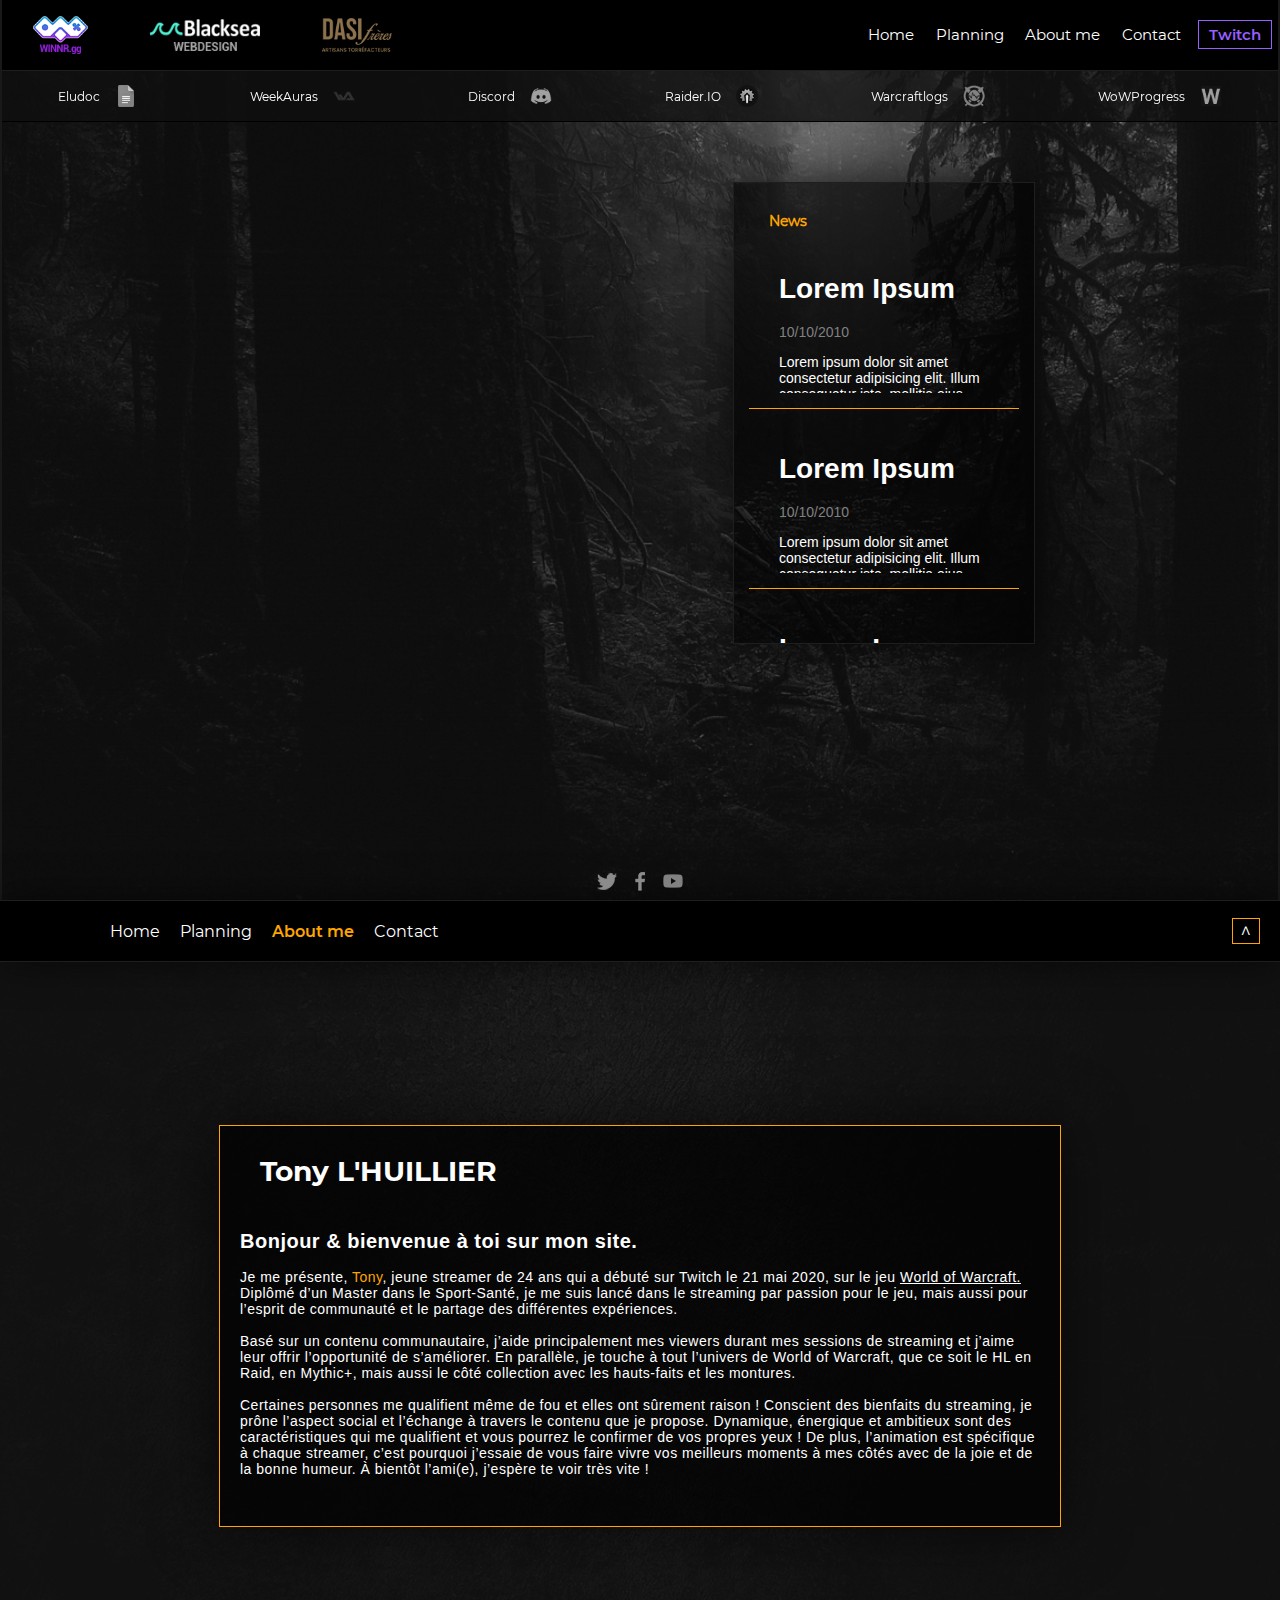
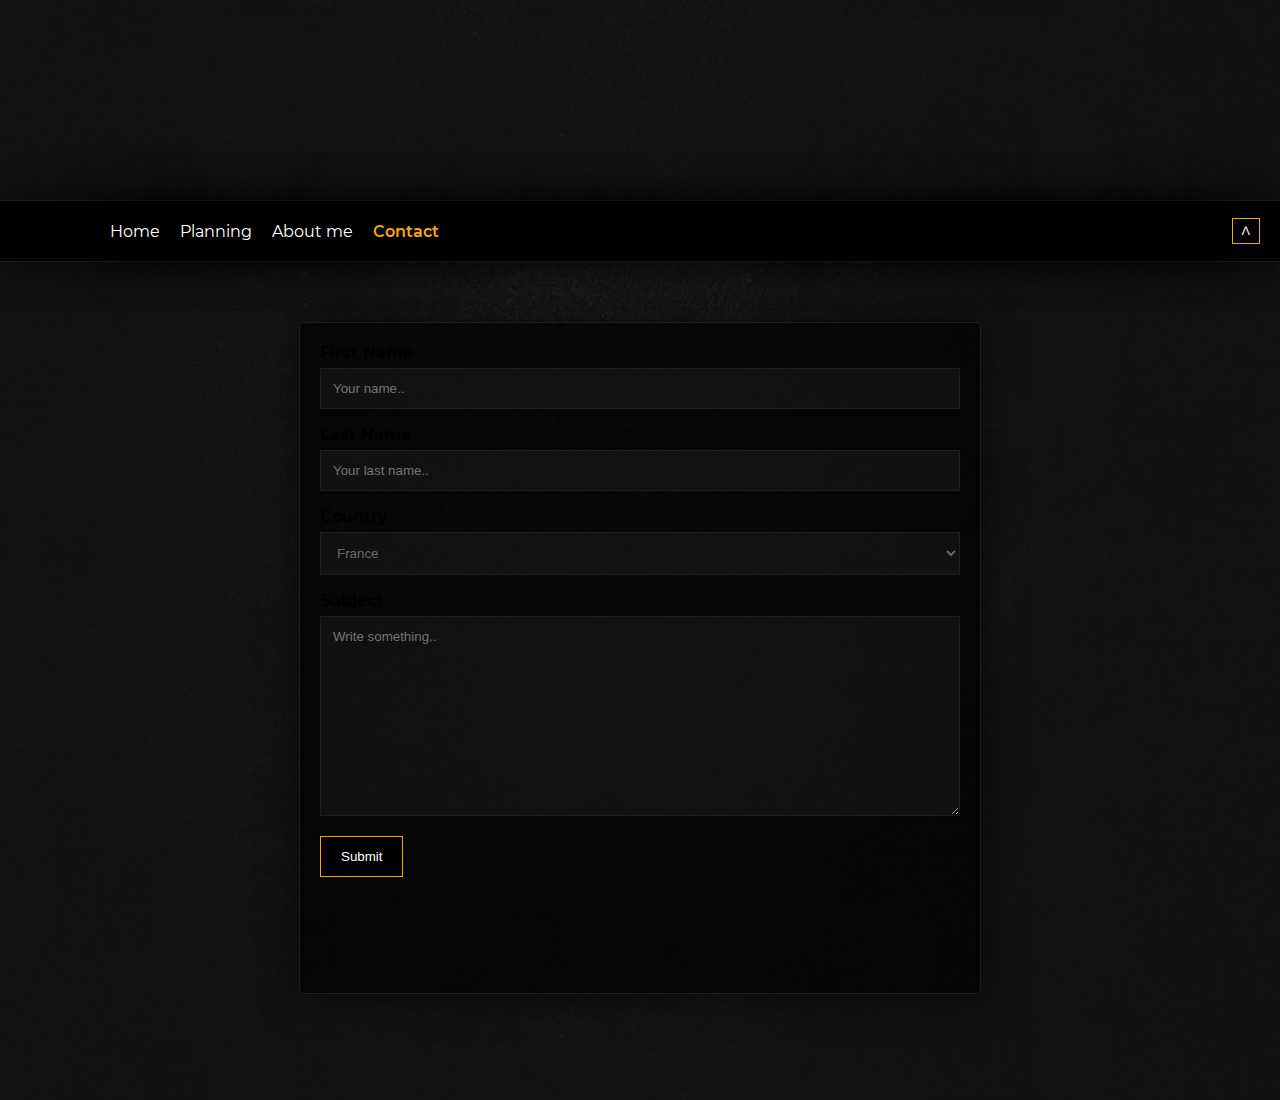
==== index.html @ 3285a17e "stylesheets" ====
<!DOCTYPE html>
<html lang="fr/en">
<head>
    <meta charset="UTF-8">
    <meta http-equiv="X-UA-Compatible" content="IE=edge">
    <meta name="viewport" content="width=device-width, initial-scale=1.0">
    <title>Elu</title>
    <link rel="stylesheet" href="stylesheets/main.css">
    <link rel="icon" href="ressources/favicon.png" />
    <script type="text/javascript" src="/index.js"></script>
</head>
<body id="home">
    <main>
        <header>
            <div class="partenaire">
                <ol>
                    <li class="li-partenaire"><img class="partenaire-img win" src="/ressources/win.png" alt=""></li>
                    <li class="li-partenaire"><img class="partenaire-img blacksea" src="/ressources/blacksea.png" alt=""></li>
                    <li class="li-partenaire"><img class="partenaire-img dasi" src="/ressources/dasi.png" alt=""></li>
                </ol>
            </div>
            <nav class="right-nav">
                <ol class="right-nav-ol">
                    <a href="#home" class="link-style"><li class="li-right">Home</li></a>
                    <a href="#planning" class="link-style"><li class="li-right">Planning</li></a>
                    <a href="#aboutme" class="link-style"><li class="li-right">About me</li></a>
                    <a href="#contact" class="link-style"><li class="li-right">Contact</li></a>
                    <a class="twitch-nav">Twitch</a>
                </ol>
            </nav>
        </header>
        <div class="box-onglets">
            <ol class="onglets">
                <li class="li-menu">Eludoc<img class="saturate" src="/ressources/gdoc.png" alt=""></li>
                <li class="li-menu">WeekAuras<img class="saturate" src="/ressources/weekauras.png" alt=""></li>
                <li class="li-menu">Discord<img class="saturate" src="/ressources/discord-logo.png" alt=""></li>
                <li class="li-menu">Raider.IO<img class="saturate" src="/ressources/raiderio.png" alt=""></li>
                <li class="li-menu">Warcraftlogs<img class="saturate" src="/ressources/wclogs.png" alt=""></li>
                <li class="li-menu">WoWProgress<img class="saturate" src="/ressources/WoWprogress.png" alt=""></li>
            </ol>
        </div>
        <div class="mid-container">
<!--  <div class="menu">
        <div onclick="showHide()" id="btn" class="btn-nav-absolute"></div>
        <nav id="boite" class="nav-absolute">
            <li class="li-menu">Eludoc<img class="saturate" src="/ressources/gdoc.png" alt=""></li>
            <li class="li-menu">WeekAuras<img class="saturate" src="/ressources/weekauras.png" alt=""></li>
            <li class="li-menu">Discord<img class="saturate" src="/ressources/discord-logo.png" alt=""></li>
            <li class="li-menu">Raider.IO<img class="saturate" src="/ressources/raiderio.png" alt=""></li>
            <li class="li-menu">Warcraftlogs<img class="saturate" src="/ressources/wclogs.png" alt=""></li>
            <li class="li-menu">WoWProgress<img class="saturate" src="/ressources/WoWprogress.png" alt=""></li>
        </nav>
    </div>-->
        <div id="twitch-embed" class="twitch-box"></div>

            <!-- Load the Twitch embed JavaScript file -->
            <script src="https://embed.twitch.tv/embed/v1.js"></script>
        
            <!-- Create a Twitch.Embed object that will render within the "twitch-embed" element -->
            <script type="text/javascript">
            new Twitch.Embed("twitch-embed", {
                width: 820,
                height: 460,
                channel: "elu_tw",
            });
            </script>
                <section class="news">
                        <h3 class="titre-news">
                            News
                        </h3>
                    <article class="news-article">
                        <h1 class="titre-des-news">Lorem Ipsum</h1>
                        <p class="date">10/10/2010</p>
                        <p class="in-texte">Lorem ipsum dolor sit amet consectetur adipisicing elit. Illum consequatur iste, mollitia eius dicta ducimus accusantium quibusdam aspernatur repellendus minus recusandae excepturi soluta, reprehenderit veritatis possimus culpa suscipit nam voluptatum.</p>
                    </article>
                    <div class="line-break"></div>
                    <article class="news-article">
                        <h1 class="titre-des-news">Lorem Ipsum</h1>
                        <p class="date">10/10/2010</p>
                        <p class="in-texte">Lorem ipsum dolor sit amet consectetur adipisicing elit. Illum consequatur iste, mollitia eius dicta ducimus accusantium quibusdam aspernatur repellendus minus recusandae excepturi soluta, reprehenderit veritatis possimus culpa suscipit nam voluptatum.</p>
                    </article>
                    <div class="line-break"></div>

                    <article class="news-article">
                        <h1 class="titre-des-news">Lorem Ipsum</h1>
                        <p class="date">10/10/2010</p>
                        <p class="in-texte">Lorem ipsum dolor sit amet consectetur adipisicing elit. Illum consequatur iste, mollitia eius dicta ducimus accusantium quibusdam aspernatur repellendus minus recusandae excepturi soluta, reprehenderit veritatis possimus culpa suscipit nam voluptatum.</p>
                    </article>
                </section>
        </div>
        <nav class="left-nav">
            <ol>
                <li class="twitter"></li>
                <li class="facebook"></li>
                <li class="youtube"></li>
            </ol>
        </nav>
    </main>
    <div id="aboutme" class="about-me-contact-planning-home-arrow">
        <header class="height-header-two border-gray">
            <ol class="height-header-about-me ol-header-two">
                <a href="#home" class="link-style"><li class="li-right li-style-about-me">Home</li></a>
                <a href="#planning" class="link-style"><li class="li-right li-style-about-me">Planning</li></a>
                <a href="#aboutme" class="link-style active"><li class="li-right li-style-about-me active">About me</li></a>
                <a href="#contact" class="link-style"><li class="li-right li-style-about-me">Contact</li></a>
            </ol>
            <a href="#home" class="link-style"><p class="arrow">^</p></a>
        </header>
        <div class="box-about-me">
            <p class="nom-prenom">Tony L'HUILLIER</p>
            <p class="description-about-me">
                <span style="font-weight: bold; font-size: 20px;">Bonjour & bienvenue à toi sur mon site.</span> <br><br> Je me présente, <span class="about-me-style">Tony</span>, jeune streamer de 24 ans qui a débuté sur Twitch le 21 mai 2020, sur le jeu <span style="text-decoration: underline;">World of Warcraft.</span> Diplômé d’un Master dans le Sport-Santé, je me suis lancé dans le streaming par passion pour le jeu, mais aussi pour l’esprit de communauté et le partage des différentes expériences.

                <br><br>Basé sur un contenu communautaire, j’aide principalement mes viewers durant mes sessions de streaming et j’aime leur offrir l’opportunité de s’améliorer. En parallèle, je touche à tout l’univers de World of Warcraft, que ce soit le HL en Raid, en Mythic+, mais aussi le côté collection avec les hauts-faits et les montures. <br><br>Certaines personnes me qualifient même de fou et elles ont sûrement raison !
                
                Conscient des bienfaits du streaming, je prône l’aspect social et l’échange à travers le contenu que je propose. Dynamique, énergique et ambitieux sont des caractéristiques qui me qualifient et vous pourrez le confirmer de vos propres yeux ! De plus, l’animation est spécifique à chaque streamer, c’est pourquoi j’essaie de vous faire vivre vos meilleurs moments à mes côtés avec de la joie et de la bonne humeur.
                
                À bientôt l’ami(e), j’espère te voir très vite !</p>
        </div>
    </div>
    <div id="contact" class="about-me-contact-planning-home-arrow">
        <header class="height-header-two border-gray">
            <ol class="height-header-two ol-header-two">
                <a href="#home" class="link-style"><li class="li-right li-style-about-me">Home</li></a>
                <a href="#planning" class="link-style"></a><li class="li-right li-style-about-me">Planning</li>
                <a href="#aboutme" class="link-style"><li class="li-right li-style-about-me">About me</li></a>
                <a href="#contact" class="link-style"></a><li class="li-right li-style-about-me active">Contact</li>
            </ol>
            <a href="#home" class="link-style"><p class="arrow">^</p></a>
        </header>
        <div class="container">
            <form action="/action_page.php">
              <label for="fname">First Name</label>
              <input type="text" id="fname" name="firstname" placeholder="Your name..">
          
              <label for="lname">Last Name</label>
              <input type="text" id="lname" name="lastname" placeholder="Your last name..">
    
              <label for="country">Country</label>
              <select id="country" name="country">
                <option value="france">France</option>
                <option value="canada">Canada</option>
                <option value="belgique">Belgique</option>
                <option value="autriche">Autriche</option>
                <option value="usa">USA</option>
                <option value="allemagne">Allemagne</option>
                <option value="autre">Autre...</option>

              </select>
          
              <label for="subject">Subject</label>
              <textarea id="subject" name="subject" placeholder="Write something.." style="height:200px"></textarea>
          
              <input type="submit" value="Submit">
            </form>
          </div>
    </div>
</body>
</html>
---- stylesheets/main.css ----
@font-face {
  font-family: "Montserrat-Regular";
  src: url("../ressources/Montserrat-Regular.ttf");
}
@font-face {
  font-family: "Montserrat-SemiBold";
  src: url("../ressources/Montserrat-SemiBold.ttf");
}
@font-face {
  font-family: "Montserrat-Bold";
  src: url("../ressources/Montserrat-Bold.ttf");
}
/* line 13, ../sass/main.sass */
html, body {
  margin: 0;
  background-color: black;
  height: 100%;
  width: 100%;
  background-image: url("../ressources/bg-body.png");
  font-family: Montserrat-Bold, sans-serif;
  scroll-behavior: smooth;
}

/* line 21, ../sass/main.sass */
.logo {
  height: 130px;
  border-left: 1px solid dimgray;
  border-right: 1px solid dimgray;
  padding-left: 40px;
  padding-right: 40px;
  width: 100%;
  object-fit: contain;
}

/* line 29, ../sass/main.sass */
.logo:hover {
  cursor: pointer;
}

/* line 32, ../sass/main.sass */
.montserrat-bold {
  font-family: Montserrat-SemiBold, sans-serif;
}

/* line 35, ../sass/main.sass */
.box-onglets {
  width: 100%;
  display: flex;
  justify-content: center;
  border-top: 1px solid #1e1e1e;
}

/* line 41, ../sass/main.sass */
main {
  margin: 0 auto;
  max-width: 1440px;
  background-image: url("../ressources/bg.png");
  background-size: cover;
  background-repeat: no-repeat;
  height: 100%;
  box-shadow: 0 0 40px black;
  border: 2px solid #191919;
  border-top: none;
  border-bottom: none;
  position: relative;
}

/* line 54, ../sass/main.sass */
.twitter {
  background-image: url("../ressources/twitter-grey.png");
  background-size: contain;
  background-repeat: no-repeat;
  height: 20px;
  width: 20px;
}

/* line 61, ../sass/main.sass */
.twitter:hover {
  background-image: url("../ressources/twitter.png");
  cursor: pointer;
  transition: 0.5s;
}

/* line 66, ../sass/main.sass */
.youtube {
  background-image: url("../ressources/youtube-grey.png");
  background-size: contain;
  background-repeat: no-repeat;
  height: 20px;
  width: 20px;
}

/* line 73, ../sass/main.sass */
.youtube:hover {
  background-image: url("../ressources/youtube.png");
  cursor: pointer;
  transition: 0.5s;
}

/* line 79, ../sass/main.sass */
.facebook {
  background-image: url("../ressources/fb-grey.png");
  background-size: contain;
  background-repeat: no-repeat;
  height: 20px;
  width: 20px;
  transition: 0.5s;
}

/* line 88, ../sass/main.sass */
.facebook:hover {
  background-image: url("../ressources/fb.png");
  cursor: pointer;
  transition: 0.5s;
}

/* line 93, ../sass/main.sass */
ol {
  display: flex;
  flex-direction: row;
  list-style-type: none;
  padding-left: 0;
  margin: 0;
  width: 100%;
  justify-content: space-around;
}

/* line 102, ../sass/main.sass */
.follow {
  margin-right: 20px;
}

/* line 105, ../sass/main.sass */
.follow-me {
  font-family: Montserrat-SemiBold, sans-serif;
  color: #818181;
  font-size: 15px;
}

/* line 110, ../sass/main.sass */
header {
  width: 100%;
  display: flex;
  background-size: contain;
  background-blend-mode: darken;
  justify-content: space-between;
  background-color: black;
}

/* line 118, ../sass/main.sass */
.twitch-nav {
  color: #975fff;
  font-family: Montserrat-Semibold, sans-serif;
  margin-left: 5px;
  margin-right: 5px;
  padding: 0;
  border: 1px solid #975fff;
  padding-right: 10px;
  padding-left: 10px;
  padding-top: 4px;
  padding-bottom: 4px;
}
/* line 129, ../sass/main.sass */
.twitch-nav:hover {
  background-color: #6441A4;
  color: black;
  cursor: pointer;
}

/* line 134, ../sass/main.sass */
.left-nav {
  position: fixed;
  bottom: 1%;
  align-items: center;
  display: flex;
  left: 50%;
  width: 100px;
  transform: translate(-50%);
  image-rendering: crisp-edges;
  z-index: 999;
}
/* line 144, ../sass/main.sass */
.left-nav:hover {
  cursor: pointer;
}

/* line 147, ../sass/main.sass */
.news {
  padding: 15px;
  width: 270px;
  height: 430px;
  background-color: rgba(0, 0, 0, 0.6);
  display: -webkit-box;
  -webkit-line-clamp: 6;
  -webkit-box-orient: vertical;
  overflow: scroll;
  box-shadow: 0 0 40px rgba(0, 0, 0, 0.6);
  border: 1px solid #1e1e1e;
  transition: 1s;
}
/* line 159, ../sass/main.sass */
.news:hover {
  border: 1px solid orange;
  box-shadow: 0 0 20px rgba(255, 187, 0, 0.2);
  transition: 1s;
}

/* line 164, ../sass/main.sass */
.line-break {
  height: 1px;
  width: 100%;
  background-color: orange;
  margin-top: 15px;
  margin-bottom: 15px;
}

/* line 171, ../sass/main.sass */
.date {
  color: gray;
}

/* line 173, ../sass/main.sass */
.news-article {
  font-size: 14px;
  color: white;
  font-family: Montserrat-Regular, sans-serif;
  margin-left: 20px;
  margin-right: 20px;
  cursor: pointer;
  font-family: Arial, Helvetica, sans-serif;
  font-weight: 100;
  display: -webkit-box;
  -webkit-line-clamp: 5;
  -webkit-box-orient: vertical;
  overflow: scroll;
  height: 30%;
  padding: 10px;
}

/* line 190, ../sass/main.sass */
.titre-des-news {
  font-family: Montseerrat-SemiBold, sans-serif;
}

/* line 193, ../sass/main.sass */
.titre-news {
  color: orange;
  font-size: 14px;
  font-family: Montserrat-Regular, "Gill Sans", "Gill Sans MT", Calibri, "Trebuchet MS", sans-serif;
  margin-left: 20px;
}

/* line 199, ../sass/main.sass */
.right-nav {
  color: white;
  font-family: Montserrat-Regular, sans-serif;
  justify-content: space-between;
  width: 33%;
  align-items: center;
  background-color: black;
  align-items: center;
  display: flex;
  font-size: 15px;
  flex-direction: column;
  margin-top: 20px;
}

/* line 212, ../sass/main.sass */
.right-nav-ol {
  display: flex;
  align-items: center;
}

/* line 216, ../sass/main.sass */
.li-right {
  white-space: nowrap;
  text-decoration: none;
  transition: 0.5s;
  margin-left: 10px;
  margin-right: 10px;
  color: white;
}

/* line 224, ../sass/main.sass */
.arrow {
  color: white;
  margin-right: 20px;
  font-size: 20px;
  font-family: Montserrat-Regular, sans-serif;
  cursor: pointer;
  border: 1px solid orange;
  padding-left: 7px;
  padding-right: 7px;
  margin-top: 5px;
  margin-bottom: 5px;
}

/* line 236, ../sass/main.sass */
.height-header-two {
  height: 60px;
  display: flex;
  align-items: center;
  box-shadow: 0 0 40px rgba(0, 0, 0, 0.6);
}

/* line 242, ../sass/main.sass */
.border-gray {
  border-bottom: 1px solid #1e1e1e;
  border-top: 1px solid #1e1e1e;
}

/* line 246, ../sass/main.sass */
.active {
  color: orange !important;
  font-family: Montserrat-SemiBold, sans-serif;
}

/* line 250, ../sass/main.sass */
.ol-header-two {
  margin-left: 100px;
  display: flex;
  justify-content: unset;
  font-family: Montserrat-Regular, sans-serif;
}

/* line 256, ../sass/main.sass */
.li-style-two {
  display: flex;
}

/* line 259, ../sass/main.sass */
.link-style {
  color: white !important;
  text-decoration: none !important;
}
/* line 262, ../sass/main.sass */
.link-style:visited {
  color: white !important;
  text-decoration: none !important;
}

/* line 266, ../sass/main.sass */
.li-right:hover {
  transition: color 0.5s;
  color: orange;
  cursor: pointer;
}

/*.nav-absolute
 * background-color: rgba(0, 0, 0, 0.5)
 * height: 300px
 * width: 200px
 * display: flex
 * left: 20px
 * align-items: start
 * border: 1px solid orange
 * color: white
 * justify-content: space-around
 * flex-direction: column
 * align-items: center
 * font-family: Montserrat, sans-serif
 * font-size: 15px
 * margin-top: 10px
 * transition: 1s
 * visibility: hidden */
/* line 288, ../sass/main.sass */
.btn-nav-absolute {
  width: 5px;
  height: 5px;
  background-image: url("../ressources/toggle.png");
  background-repeat: no-repeat;
  background-position: center;
  border: 1px solid orange;
  padding: 28px;
}
/* line 296, ../sass/main.sass */
.btn-nav-absolute:hover {
  transition: 0.5s;
  cursor: pointer;
  background-image: url("../ressources/toggle-hover.png");
}

/* line 301, ../sass/main.sass */
.li-menu {
  display: flex;
  align-items: center;
  filter: saturate(0);
  height: 50px;
  color: white;
  font-family: Montserrat-Regular, sans-serif;
  font-size: 12px;
}
/* line 309, ../sass/main.sass */
.li-menu:hover {
  filter: saturate(1);
  transition: 0.5s;
  color: orange;
  cursor: pointer;
}

/* line 315, ../sass/main.sass */
.saturate {
  margin-left: 15px;
  width: 22px;
}

/* line 319, ../sass/main.sass */
.twitch-box {
  border: 1px solid #1e1e1e;
  box-shadow: 0 0 45px rgba(0, 0, 0, 0.6);
  transition: 1s;
  height: 100%;
}
/* line 324, ../sass/main.sass */
.twitch-box:hover {
  border: 1px solid orange;
  box-shadow: 0 0 20px rgba(255, 187, 0, 0.2);
  transition: 1s;
}

/* line 329, ../sass/main.sass */
.chat-twitch {
  flex-basis: 150px !important;
}

/* line 332, ../sass/main.sass */
.mid-container {
  display: flex;
  flex-direction: row;
  justify-content: space-around;
  width: 100%;
  margin-top: 60px;
}

/* line 339, ../sass/main.sass */
.menu {
  display: flex;
  flex-direction: column;
  margin-left: 20px;
}

/* line 344, ../sass/main.sass */
.partenaire {
  width: 33%;
  height: 70px;
  display: flex;
  flex-direction: row;
  justify-content: space-between;
}

/* line 351, ../sass/main.sass */
.partenaire-img {
  width: 70px;
  margin-left: 10px;
  margin-right: 10px;
  object-fit: contain;
}

/* line 357, ../sass/main.sass */
.li-partenaire {
  display: flex;
  align-items: center;
  cursor: pointer;
}

/* line 362, ../sass/main.sass */
.blacksea {
  width: 110px;
}

/* line 365, ../sass/main.sass */
.win {
  width: 55px;
}

/* line 368, ../sass/main.sass */
.onglets {
  background-color: rgba(15, 15, 15, 0.8);
  border-bottom: 1px solid black;
}

/* line 372, ../sass/main.sass */
.about-me-contact-planning-home-arrow {
  width: 100%;
  height: 100%;
  background-color: black;
  position: relative;
  background-image: url("../ressources/about-me-bg.jpeg");
  background-size: cover;
  background-repeat: no-repeat;
  background-position: center;
  margin: 0;
}

/* line 383, ../sass/main.sass */
.nom-prenom {
  color: white;
  margin-left: 40px;
  font-size: 28px;
}

/* line 388, ../sass/main.sass */
.box-about-me {
  position: absolute;
  left: 50%;
  transform: translate(-50%);
  width: 840px;
  height: 400px;
  background-color: rgba(0, 0, 0, 0.7);
  border: 1px solid orange;
  top: 25%;
  display: flex;
  flex-direction: column;
  box-shadow: 0 0 60px rgba(0, 0, 0, 0.6);
}

/* line 401, ../sass/main.sass */
.description-about-me {
  color: white;
  font-size: 14px;
  margin-left: 20px;
  font-family: Arial, Helvetica, sans-serif;
  margin-right: 20px;
  letter-spacing: 0.5px;
}

/* line 409, ../sass/main.sass */
.about-me-style {
  color: orange;
}

/* line 412, ../sass/main.sass */
.contact {
  height: 100%;
  width: 100%;
  background-image: url(../ressources/contact-bg.png);
  background-size: cover;
  background-repeat: no-repeat;
}

/* line 419, ../sass/main.sass */
input[type=text], select, textarea {
  width: 100%;
  padding: 12px;
  border: 1px solid #1e1e1e;
  box-sizing: border-box;
  margin-top: 6px;
  margin-bottom: 16px;
  resize: vertical;
  background-color: rgba(25, 25, 25, 0.6);
  color: dimgray;
  font-family: Arial, Helvetica, sans-serif;
}

/* line 433, ../sass/main.sass */
input[type=submit] {
  background-color: black;
  color: white;
  padding: 12px 20px;
  border: none;
  cursor: pointer;
  font-family: Arial, Helvetica, sans-serif;
  border: 1px solid orange;
}
/* line 441, ../sass/main.sass */
input[type=submit]:hover {
  background-color: orange;
  color: black;
}

/* line 447, ../sass/main.sass */
input[type=submit]:hover {
  background-color: ora;
  font-family: Arial, Helvetica, sans-serif;
}

/* line 452, ../sass/main.sass */
.container {
  box-shadow: 0 0 40px rgba(0, 0, 0, 0.6);
  border: 1px solid #1e1e1e;
  border-radius: 5px;
  background-color: rgba(0, 0, 0, 0.7);
  padding: 20px;
  width: 50%;
  height: 70%;
  margin: 0 auto;
  margin-top: 60px;
}
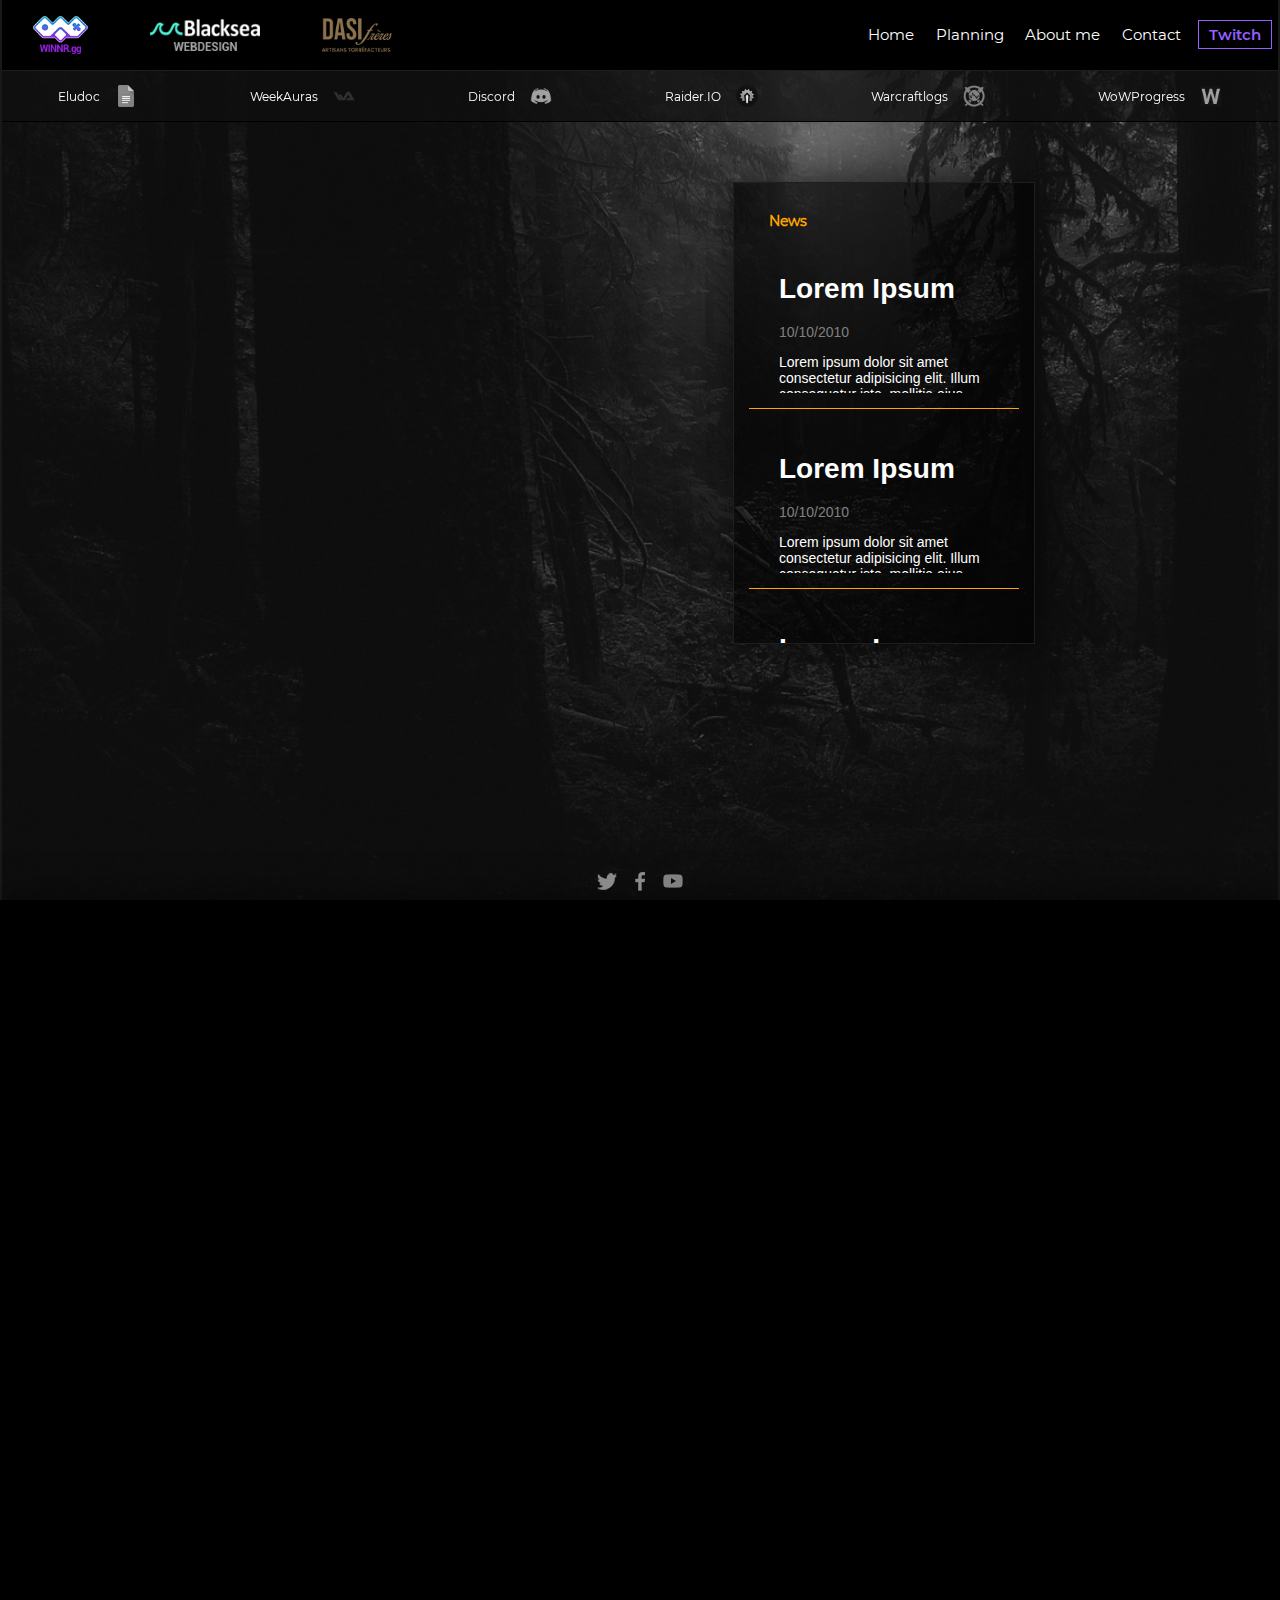
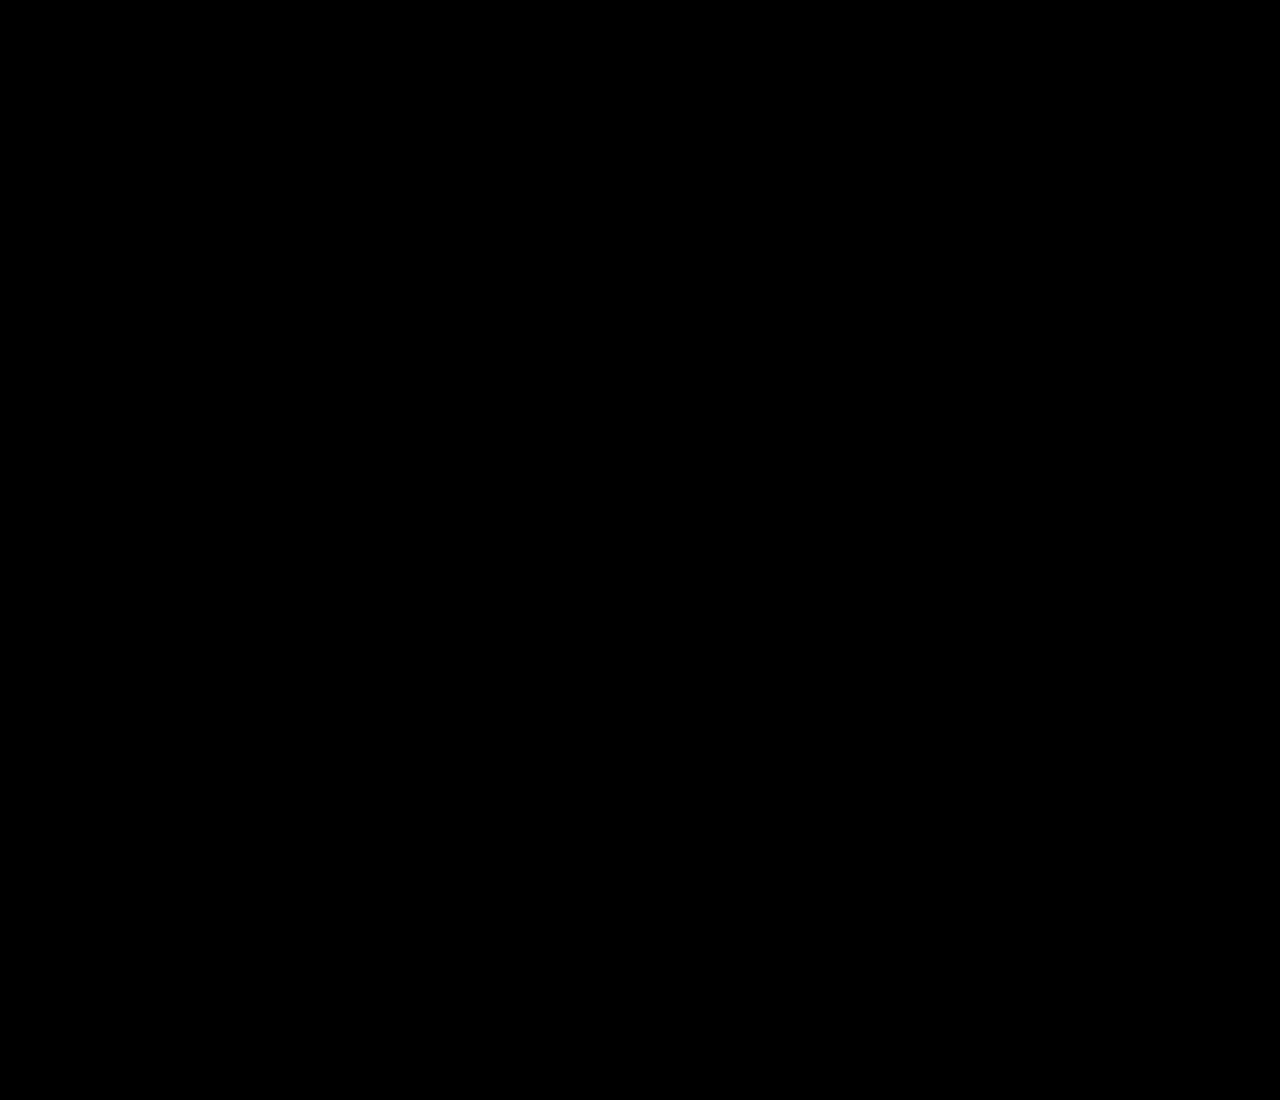
==== commit 4e45e5d5: "scrolling restrict" ====
--- a/index.html
+++ b/index.html
@@ -1,5 +1,5 @@
 <!DOCTYPE html>
-<html lang="fr/en">
+<html lang="fr">
 <head>
     <meta charset="UTF-8">
     <meta http-equiv="X-UA-Compatible" content="IE=edge">
@@ -14,9 +14,9 @@
         <header>
             <div class="partenaire">
                 <ol>
-                    <li class="li-partenaire"><img class="partenaire-img win" src="/ressources/win.png" alt=""></li>
-                    <li class="li-partenaire"><img class="partenaire-img blacksea" src="/ressources/blacksea.png" alt=""></li>
-                    <li class="li-partenaire"><img class="partenaire-img dasi" src="/ressources/dasi.png" alt=""></li>
+                    <li class="li-partenaire"><img class="partenaire-img win" src="./ressources/win.png" alt=""></li>
+                    <li class="li-partenaire"><img class="partenaire-img blacksea" src="./ressources/blacksea.png" alt=""></li>
+                    <li class="li-partenaire"><img class="partenaire-img dasi" src="./ressources/dasi.png" alt=""></li>
                 </ol>
             </div>
             <nav class="right-nav">
@@ -31,12 +31,12 @@
         </header>
         <div class="box-onglets">
             <ol class="onglets">
-                <li class="li-menu">Eludoc<img class="saturate" src="/ressources/gdoc.png" alt=""></li>
-                <li class="li-menu">WeekAuras<img class="saturate" src="/ressources/weekauras.png" alt=""></li>
-                <li class="li-menu">Discord<img class="saturate" src="/ressources/discord-logo.png" alt=""></li>
-                <li class="li-menu">Raider.IO<img class="saturate" src="/ressources/raiderio.png" alt=""></li>
-                <li class="li-menu">Warcraftlogs<img class="saturate" src="/ressources/wclogs.png" alt=""></li>
-                <li class="li-menu">WoWProgress<img class="saturate" src="/ressources/WoWprogress.png" alt=""></li>
+                <li class="li-menu">Eludoc<img class="saturate" src="./ressources/gdoc.png" alt=""></li>
+                <li class="li-menu">WeekAuras<img class="saturate" src="./ressources/weekauras.png" alt=""></li>
+                <li class="li-menu">Discord<img class="saturate" src="./ressources/discord-logo.png" alt=""></li>
+                <li class="li-menu">Raider.IO<img class="saturate" src="./ressources/raiderio.png" alt=""></li>
+                <li class="li-menu">Warcraftlogs<img class="saturate" src="./ressources/wclogs.png" alt=""></li>
+                <li class="li-menu">WoWProgress<img class="saturate" src="./ressources/WoWprogress.png" alt=""></li>
             </ol>
         </div>
         <div class="mid-container">
--- a/stylesheets/main.css
+++ b/stylesheets/main.css
@@ -19,9 +19,10 @@
   background-image: url("../ressources/bg-body.png");
   font-family: Montserrat-Bold, sans-serif;
   scroll-behavior: smooth;
-}
-
-/* line 21, ../sass/main.sass */
+  overflow: hidden;
+}
+
+/* line 22, ../sass/main.sass */
 .logo {
   height: 130px;
   border-left: 1px solid dimgray;
@@ -32,17 +33,17 @@
   object-fit: contain;
 }
 
-/* line 29, ../sass/main.sass */
+/* line 30, ../sass/main.sass */
 .logo:hover {
   cursor: pointer;
 }
 
-/* line 32, ../sass/main.sass */
+/* line 33, ../sass/main.sass */
 .montserrat-bold {
   font-family: Montserrat-SemiBold, sans-serif;
 }
 
-/* line 35, ../sass/main.sass */
+/* line 36, ../sass/main.sass */
 .box-onglets {
   width: 100%;
   display: flex;
@@ -50,7 +51,7 @@
   border-top: 1px solid #1e1e1e;
 }
 
-/* line 41, ../sass/main.sass */
+/* line 42, ../sass/main.sass */
 main {
   margin: 0 auto;
   max-width: 1440px;
@@ -65,7 +66,7 @@
   position: relative;
 }
 
-/* line 54, ../sass/main.sass */
+/* line 55, ../sass/main.sass */
 .twitter {
   background-image: url("../ressources/twitter-grey.png");
   background-size: contain;
@@ -74,14 +75,14 @@
   width: 20px;
 }
 
-/* line 61, ../sass/main.sass */
+/* line 62, ../sass/main.sass */
 .twitter:hover {
   background-image: url("../ressources/twitter.png");
   cursor: pointer;
   transition: 0.5s;
 }
 
-/* line 66, ../sass/main.sass */
+/* line 67, ../sass/main.sass */
 .youtube {
   background-image: url("../ressources/youtube-grey.png");
   background-size: contain;
@@ -90,14 +91,14 @@
   width: 20px;
 }
 
-/* line 73, ../sass/main.sass */
+/* line 74, ../sass/main.sass */
 .youtube:hover {
   background-image: url("../ressources/youtube.png");
   cursor: pointer;
   transition: 0.5s;
 }
 
-/* line 79, ../sass/main.sass */
+/* line 80, ../sass/main.sass */
 .facebook {
   background-image: url("../ressources/fb-grey.png");
   background-size: contain;
@@ -107,14 +108,14 @@
   transition: 0.5s;
 }
 
-/* line 88, ../sass/main.sass */
+/* line 89, ../sass/main.sass */
 .facebook:hover {
   background-image: url("../ressources/fb.png");
   cursor: pointer;
   transition: 0.5s;
 }
 
-/* line 93, ../sass/main.sass */
+/* line 94, ../sass/main.sass */
 ol {
   display: flex;
   flex-direction: row;
@@ -125,19 +126,19 @@
   justify-content: space-around;
 }
 
-/* line 102, ../sass/main.sass */
+/* line 103, ../sass/main.sass */
 .follow {
   margin-right: 20px;
 }
 
-/* line 105, ../sass/main.sass */
+/* line 106, ../sass/main.sass */
 .follow-me {
   font-family: Montserrat-SemiBold, sans-serif;
   color: #818181;
   font-size: 15px;
 }
 
-/* line 110, ../sass/main.sass */
+/* line 111, ../sass/main.sass */
 header {
   width: 100%;
   display: flex;
@@ -147,7 +148,7 @@
   background-color: black;
 }
 
-/* line 118, ../sass/main.sass */
+/* line 119, ../sass/main.sass */
 .twitch-nav {
   color: #975fff;
   font-family: Montserrat-Semibold, sans-serif;
@@ -160,14 +161,14 @@
   padding-top: 4px;
   padding-bottom: 4px;
 }
-/* line 129, ../sass/main.sass */
+/* line 130, ../sass/main.sass */
 .twitch-nav:hover {
   background-color: #6441A4;
   color: black;
   cursor: pointer;
 }
 
-/* line 134, ../sass/main.sass */
+/* line 135, ../sass/main.sass */
 .left-nav {
   position: fixed;
   bottom: 1%;
@@ -179,12 +180,12 @@
   image-rendering: crisp-edges;
   z-index: 999;
 }
-/* line 144, ../sass/main.sass */
+/* line 145, ../sass/main.sass */
 .left-nav:hover {
   cursor: pointer;
 }
 
-/* line 147, ../sass/main.sass */
+/* line 148, ../sass/main.sass */
 .news {
   padding: 15px;
   width: 270px;
@@ -198,14 +199,14 @@
   border: 1px solid #1e1e1e;
   transition: 1s;
 }
-/* line 159, ../sass/main.sass */
+/* line 160, ../sass/main.sass */
 .news:hover {
   border: 1px solid orange;
   box-shadow: 0 0 20px rgba(255, 187, 0, 0.2);
   transition: 1s;
 }
 
-/* line 164, ../sass/main.sass */
+/* line 165, ../sass/main.sass */
 .line-break {
   height: 1px;
   width: 100%;
@@ -214,12 +215,12 @@
   margin-bottom: 15px;
 }
 
-/* line 171, ../sass/main.sass */
+/* line 172, ../sass/main.sass */
 .date {
   color: gray;
 }
 
-/* line 173, ../sass/main.sass */
+/* line 174, ../sass/main.sass */
 .news-article {
   font-size: 14px;
   color: white;
@@ -237,12 +238,12 @@
   padding: 10px;
 }
 
-/* line 190, ../sass/main.sass */
+/* line 191, ../sass/main.sass */
 .titre-des-news {
   font-family: Montseerrat-SemiBold, sans-serif;
 }
 
-/* line 193, ../sass/main.sass */
+/* line 194, ../sass/main.sass */
 .titre-news {
   color: orange;
   font-size: 14px;
@@ -250,7 +251,7 @@
   margin-left: 20px;
 }
 
-/* line 199, ../sass/main.sass */
+/* line 200, ../sass/main.sass */
 .right-nav {
   color: white;
   font-family: Montserrat-Regular, sans-serif;
@@ -265,13 +266,13 @@
   margin-top: 20px;
 }
 
-/* line 212, ../sass/main.sass */
+/* line 213, ../sass/main.sass */
 .right-nav-ol {
   display: flex;
   align-items: center;
 }
 
-/* line 216, ../sass/main.sass */
+/* line 217, ../sass/main.sass */
 .li-right {
   white-space: nowrap;
   text-decoration: none;
@@ -281,7 +282,7 @@
   color: white;
 }
 
-/* line 224, ../sass/main.sass */
+/* line 225, ../sass/main.sass */
 .arrow {
   color: white;
   margin-right: 20px;
@@ -295,7 +296,7 @@
   margin-bottom: 5px;
 }
 
-/* line 236, ../sass/main.sass */
+/* line 237, ../sass/main.sass */
 .height-header-two {
   height: 60px;
   display: flex;
@@ -303,19 +304,19 @@
   box-shadow: 0 0 40px rgba(0, 0, 0, 0.6);
 }
 
-/* line 242, ../sass/main.sass */
+/* line 243, ../sass/main.sass */
 .border-gray {
   border-bottom: 1px solid #1e1e1e;
   border-top: 1px solid #1e1e1e;
 }
 
-/* line 246, ../sass/main.sass */
+/* line 247, ../sass/main.sass */
 .active {
   color: orange !important;
   font-family: Montserrat-SemiBold, sans-serif;
 }
 
-/* line 250, ../sass/main.sass */
+/* line 251, ../sass/main.sass */
 .ol-header-two {
   margin-left: 100px;
   display: flex;
@@ -323,23 +324,23 @@
   font-family: Montserrat-Regular, sans-serif;
 }
 
-/* line 256, ../sass/main.sass */
+/* line 257, ../sass/main.sass */
 .li-style-two {
   display: flex;
 }
 
-/* line 259, ../sass/main.sass */
+/* line 260, ../sass/main.sass */
 .link-style {
   color: white !important;
   text-decoration: none !important;
 }
-/* line 262, ../sass/main.sass */
+/* line 263, ../sass/main.sass */
 .link-style:visited {
   color: white !important;
   text-decoration: none !important;
 }
 
-/* line 266, ../sass/main.sass */
+/* line 267, ../sass/main.sass */
 .li-right:hover {
   transition: color 0.5s;
   color: orange;
@@ -363,7 +364,7 @@
  * margin-top: 10px
  * transition: 1s
  * visibility: hidden */
-/* line 288, ../sass/main.sass */
+/* line 289, ../sass/main.sass */
 .btn-nav-absolute {
   width: 5px;
   height: 5px;
@@ -373,14 +374,14 @@
   border: 1px solid orange;
   padding: 28px;
 }
-/* line 296, ../sass/main.sass */
+/* line 297, ../sass/main.sass */
 .btn-nav-absolute:hover {
   transition: 0.5s;
   cursor: pointer;
   background-image: url("../ressources/toggle-hover.png");
 }
 
-/* line 301, ../sass/main.sass */
+/* line 302, ../sass/main.sass */
 .li-menu {
   display: flex;
   align-items: center;
@@ -390,7 +391,7 @@
   font-family: Montserrat-Regular, sans-serif;
   font-size: 12px;
 }
-/* line 309, ../sass/main.sass */
+/* line 310, ../sass/main.sass */
 .li-menu:hover {
   filter: saturate(1);
   transition: 0.5s;
@@ -398,32 +399,32 @@
   cursor: pointer;
 }
 
-/* line 315, ../sass/main.sass */
+/* line 316, ../sass/main.sass */
 .saturate {
   margin-left: 15px;
   width: 22px;
 }
 
-/* line 319, ../sass/main.sass */
+/* line 320, ../sass/main.sass */
 .twitch-box {
   border: 1px solid #1e1e1e;
   box-shadow: 0 0 45px rgba(0, 0, 0, 0.6);
   transition: 1s;
   height: 100%;
 }
-/* line 324, ../sass/main.sass */
+/* line 325, ../sass/main.sass */
 .twitch-box:hover {
   border: 1px solid orange;
   box-shadow: 0 0 20px rgba(255, 187, 0, 0.2);
   transition: 1s;
 }
 
-/* line 329, ../sass/main.sass */
+/* line 330, ../sass/main.sass */
 .chat-twitch {
   flex-basis: 150px !important;
 }
 
-/* line 332, ../sass/main.sass */
+/* line 333, ../sass/main.sass */
 .mid-container {
   display: flex;
   flex-direction: row;
@@ -432,14 +433,14 @@
   margin-top: 60px;
 }
 
-/* line 339, ../sass/main.sass */
+/* line 340, ../sass/main.sass */
 .menu {
   display: flex;
   flex-direction: column;
   margin-left: 20px;
 }
 
-/* line 344, ../sass/main.sass */
+/* line 345, ../sass/main.sass */
 .partenaire {
   width: 33%;
   height: 70px;
@@ -448,7 +449,7 @@
   justify-content: space-between;
 }
 
-/* line 351, ../sass/main.sass */
+/* line 352, ../sass/main.sass */
 .partenaire-img {
   width: 70px;
   margin-left: 10px;
@@ -456,30 +457,30 @@
   object-fit: contain;
 }
 
-/* line 357, ../sass/main.sass */
+/* line 358, ../sass/main.sass */
 .li-partenaire {
   display: flex;
   align-items: center;
   cursor: pointer;
 }
 
-/* line 362, ../sass/main.sass */
+/* line 363, ../sass/main.sass */
 .blacksea {
   width: 110px;
 }
 
-/* line 365, ../sass/main.sass */
+/* line 366, ../sass/main.sass */
 .win {
   width: 55px;
 }
 
-/* line 368, ../sass/main.sass */
+/* line 369, ../sass/main.sass */
 .onglets {
   background-color: rgba(15, 15, 15, 0.8);
   border-bottom: 1px solid black;
 }
 
-/* line 372, ../sass/main.sass */
+/* line 373, ../sass/main.sass */
 .about-me-contact-planning-home-arrow {
   width: 100%;
   height: 100%;
@@ -492,14 +493,14 @@
   margin: 0;
 }
 
-/* line 383, ../sass/main.sass */
+/* line 384, ../sass/main.sass */
 .nom-prenom {
   color: white;
   margin-left: 40px;
   font-size: 28px;
 }
 
-/* line 388, ../sass/main.sass */
+/* line 389, ../sass/main.sass */
 .box-about-me {
   position: absolute;
   left: 50%;
@@ -514,7 +515,7 @@
   box-shadow: 0 0 60px rgba(0, 0, 0, 0.6);
 }
 
-/* line 401, ../sass/main.sass */
+/* line 402, ../sass/main.sass */
 .description-about-me {
   color: white;
   font-size: 14px;
@@ -524,12 +525,12 @@
   letter-spacing: 0.5px;
 }
 
-/* line 409, ../sass/main.sass */
+/* line 410, ../sass/main.sass */
 .about-me-style {
   color: orange;
 }
 
-/* line 412, ../sass/main.sass */
+/* line 413, ../sass/main.sass */
 .contact {
   height: 100%;
   width: 100%;
@@ -538,7 +539,7 @@
   background-repeat: no-repeat;
 }
 
-/* line 419, ../sass/main.sass */
+/* line 420, ../sass/main.sass */
 input[type=text], select, textarea {
   width: 100%;
   padding: 12px;
@@ -552,7 +553,7 @@
   font-family: Arial, Helvetica, sans-serif;
 }
 
-/* line 433, ../sass/main.sass */
+/* line 434, ../sass/main.sass */
 input[type=submit] {
   background-color: black;
   color: white;
@@ -562,19 +563,19 @@
   font-family: Arial, Helvetica, sans-serif;
   border: 1px solid orange;
 }
-/* line 441, ../sass/main.sass */
+/* line 442, ../sass/main.sass */
 input[type=submit]:hover {
   background-color: orange;
   color: black;
 }
 
-/* line 447, ../sass/main.sass */
+/* line 448, ../sass/main.sass */
 input[type=submit]:hover {
   background-color: ora;
   font-family: Arial, Helvetica, sans-serif;
 }
 
-/* line 452, ../sass/main.sass */
+/* line 453, ../sass/main.sass */
 .container {
   box-shadow: 0 0 40px rgba(0, 0, 0, 0.6);
   border: 1px solid #1e1e1e;
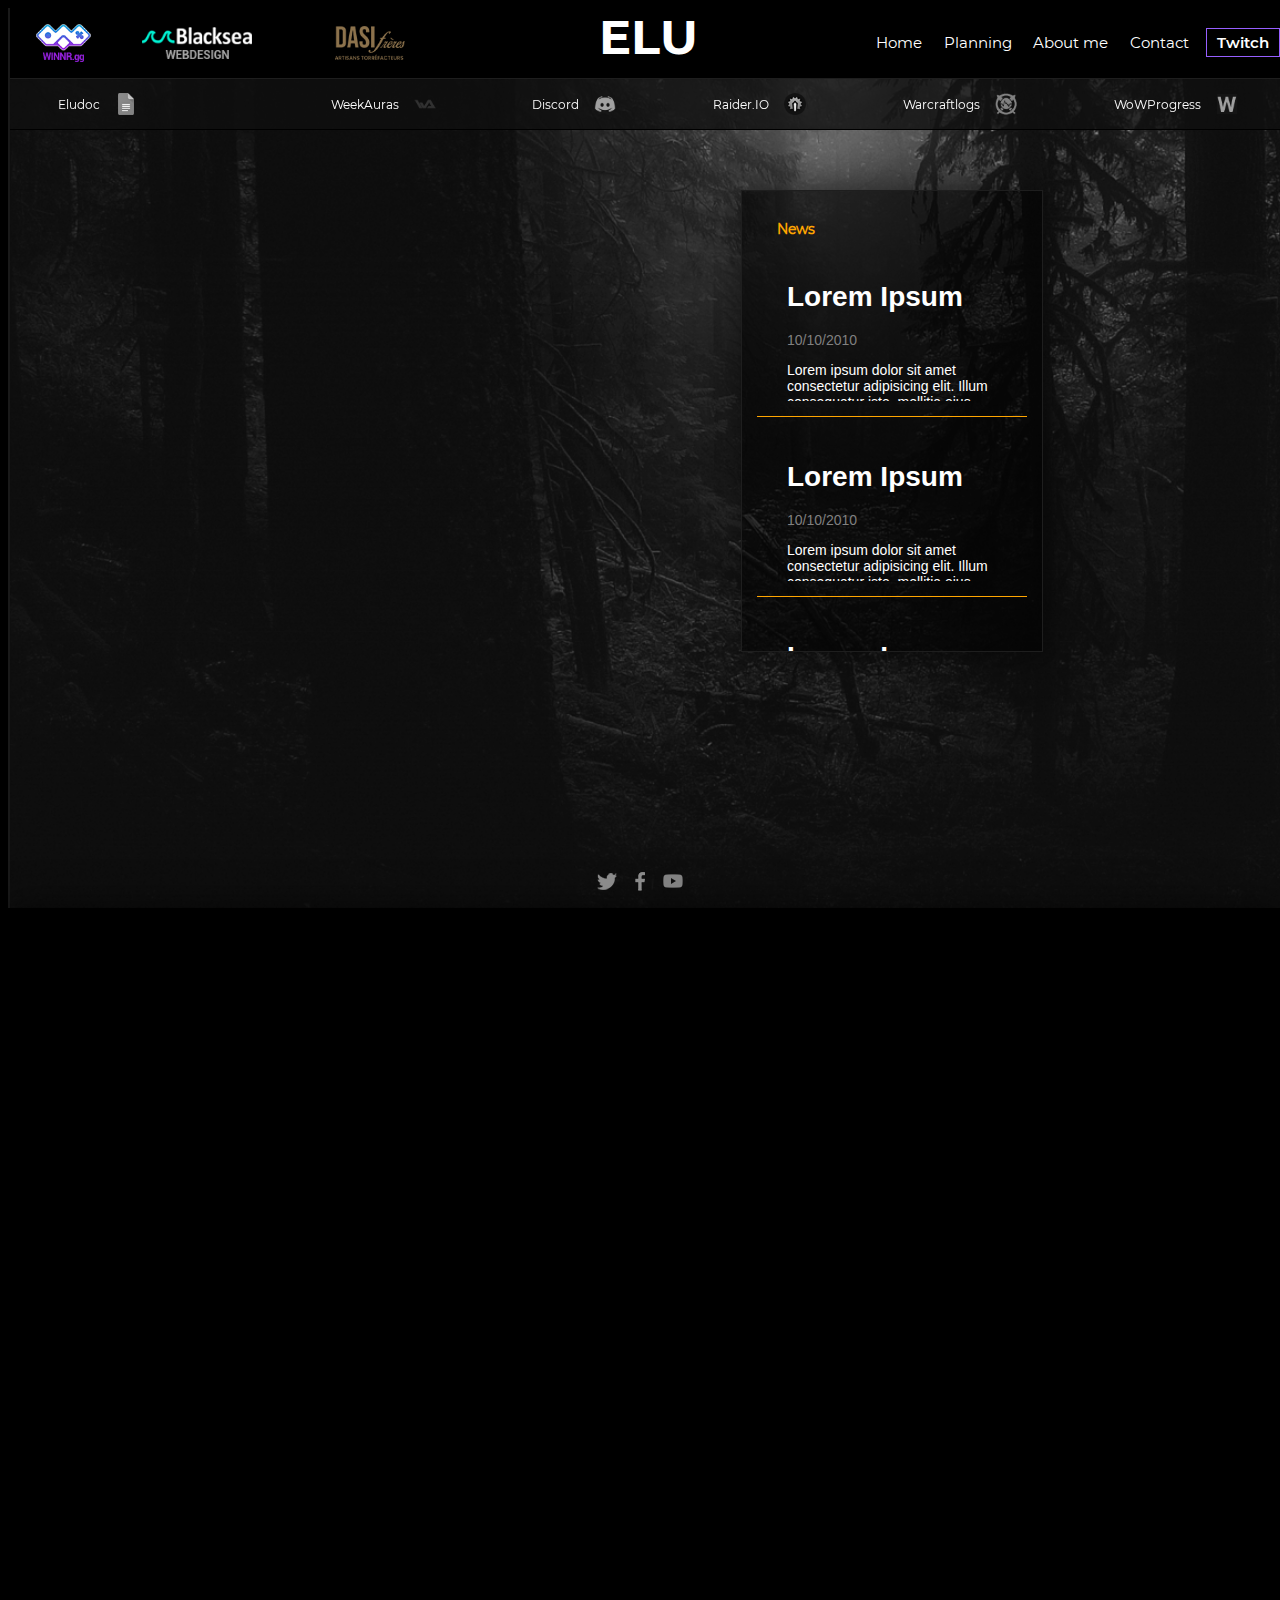
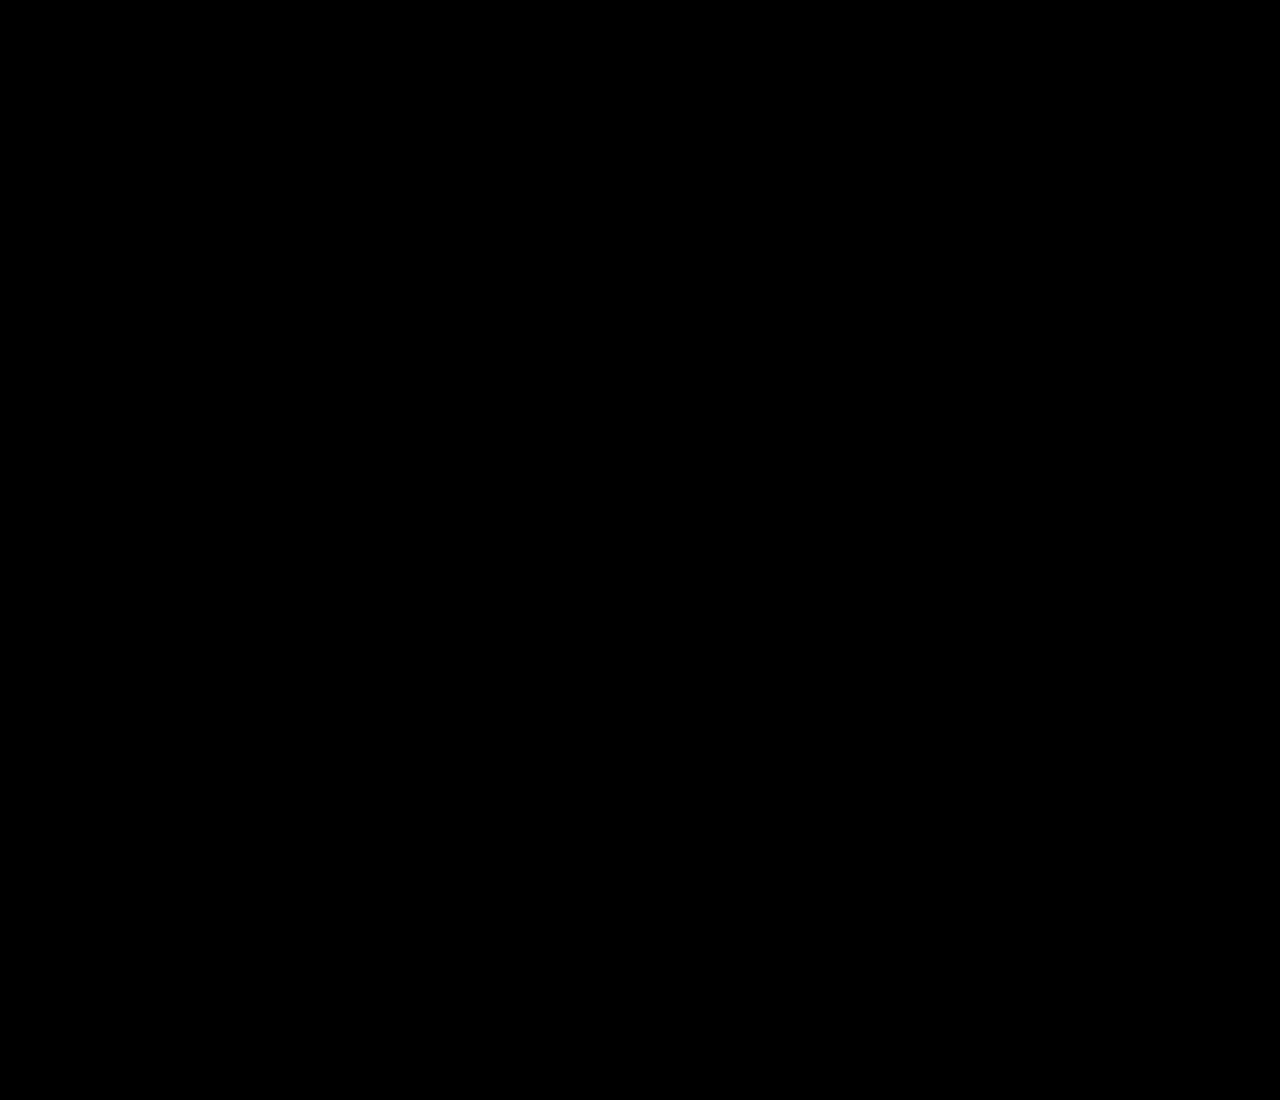
==== commit 2eb845b7: "scrollbars hidden" ====
--- a/index.html
+++ b/index.html
@@ -13,30 +13,31 @@
     <main>
         <header>
             <div class="partenaire">
-                <ol>
-                    <li class="li-partenaire"><img class="partenaire-img win" src="./ressources/win.png" alt=""></li>
-                    <li class="li-partenaire"><img class="partenaire-img blacksea" src="./ressources/blacksea.png" alt=""></li>
-                    <li class="li-partenaire"><img class="partenaire-img dasi" src="./ressources/dasi.png" alt=""></li>
+                <ol class="align-items-center">
+                    <a href="https://winnr.gg/" class="link-style"><li class="li-partenaire"><img class="partenaire-img win" src="./ressources/win.png" alt=""></li></a>
+                    <a href="mailto:ethtaylan@gmail.com" class="link-style"><li class="li-partenaire"><img class="partenaire-img blacksea" src="./ressources/blacksea.png" alt=""></li></a>
+                    <a href="https://www.dasifreres.com/" class="link-style"></a><li class="li-partenaire"><img class="partenaire-img dasi" src="./ressources/dasi.png" alt=""></li>
                 </ol>
             </div>
+            <p style="color: white; font-size: 48px; margin: 0;">ELU</p>
             <nav class="right-nav">
                 <ol class="right-nav-ol">
                     <a href="#home" class="link-style"><li class="li-right">Home</li></a>
                     <a href="#planning" class="link-style"><li class="li-right">Planning</li></a>
                     <a href="#aboutme" class="link-style"><li class="li-right">About me</li></a>
                     <a href="#contact" class="link-style"><li class="li-right">Contact</li></a>
-                    <a class="twitch-nav">Twitch</a>
+                    <a href="https://www.twitch.tv/elu_tw" class="link-style twitch-nav">Twitch</a>
                 </ol>
             </nav>
         </header>
         <div class="box-onglets">
             <ol class="onglets">
-                <li class="li-menu">Eludoc<img class="saturate" src="./ressources/gdoc.png" alt=""></li>
-                <li class="li-menu">WeekAuras<img class="saturate" src="./ressources/weekauras.png" alt=""></li>
-                <li class="li-menu">Discord<img class="saturate" src="./ressources/discord-logo.png" alt=""></li>
-                <li class="li-menu">Raider.IO<img class="saturate" src="./ressources/raiderio.png" alt=""></li>
-                <li class="li-menu">Warcraftlogs<img class="saturate" src="./ressources/wclogs.png" alt=""></li>
-                <li class="li-menu">WoWProgress<img class="saturate" src="./ressources/WoWprogress.png" alt=""></li>
+                <a href="https://docs.google.com/spreadsheets/d/1bM3D1x54lo8ceRWNdFn_Fpv0dGP2S0LI5xvj3HneFYw/edit#gid=616406638" class="link-style"><li class="li-menu">Eludoc<img class="saturate" src="./ressources/gdoc.png" alt=""></li></a>
+                <a href="https://wago.io/weakauras" class="linkstyle"></a><li class="li-menu">WeekAuras<img class="saturate" src="./ressources/weekauras.png" alt=""></li>
+                <a href="https://discord.gg/TmuKYvyVs8" class="link-style"><li class="li-menu">Discord<img class="saturate" src="./ressources/discord-logo.png" alt=""></li></a>
+                <a href="https://raider.io/characters/eu/hyjal/Eluween" class="link-style"><li class="li-menu">Raider.IO<img class="saturate" src="./ressources/raiderio.png" alt=""></li></a>
+                <a href="https://www.warcraftlogs.com/character/eu/hyjal/eluween" class="link-style"><li class="li-menu">Warcraftlogs<img class="saturate" src="./ressources/wclogs.png" alt=""></li></a>
+                <a href="https://www.wowprogress.com/character/eu/hyjal/Eluween" class="link-style"><li class="li-menu">WoWProgress<img class="saturate" src="./ressources/WoWprogress.png" alt=""></li></a>
             </ol>
         </div>
         <div class="mid-container">
@@ -90,9 +91,9 @@
         </div>
         <nav class="left-nav">
             <ol>
-                <li class="twitter"></li>
-                <li class="facebook"></li>
-                <li class="youtube"></li>
+                <a href="https://twitter.com/" class="link-style"><li class="twitter"></li></a>
+                <a href="https://fr-fr.facebook.com/" class="link-style"><li class="facebook"></li></a>
+                <a href="https://www.youtube.com/" class="link-style"><li class="youtube"></li></a>
             </ol>
         </nav>
     </main>
--- a/stylesheets/main.css
+++ b/stylesheets/main.css
@@ -11,18 +11,26 @@
   src: url("../ressources/Montserrat-Bold.ttf");
 }
 /* line 13, ../sass/main.sass */
-html, body {
+html {
   margin: 0;
   background-color: black;
   height: 100%;
   width: 100%;
-  background-image: url("../ressources/bg-body.png");
   font-family: Montserrat-Bold, sans-serif;
   scroll-behavior: smooth;
   overflow: hidden;
 }
 
 /* line 22, ../sass/main.sass */
+body {
+  background-image: url("../ressources/bg-body.png");
+  overflow: hidden;
+  scroll-behavior: smooth;
+  height: 100%;
+  width: 100%;
+}
+
+/* line 29, ../sass/main.sass */
 .logo {
   height: 130px;
   border-left: 1px solid dimgray;
@@ -33,17 +41,17 @@
   object-fit: contain;
 }
 
-/* line 30, ../sass/main.sass */
+/* line 37, ../sass/main.sass */
 .logo:hover {
   cursor: pointer;
 }
 
-/* line 33, ../sass/main.sass */
+/* line 40, ../sass/main.sass */
 .montserrat-bold {
   font-family: Montserrat-SemiBold, sans-serif;
 }
 
-/* line 36, ../sass/main.sass */
+/* line 43, ../sass/main.sass */
 .box-onglets {
   width: 100%;
   display: flex;
@@ -51,7 +59,7 @@
   border-top: 1px solid #1e1e1e;
 }
 
-/* line 42, ../sass/main.sass */
+/* line 49, ../sass/main.sass */
 main {
   margin: 0 auto;
   max-width: 1440px;
@@ -66,7 +74,7 @@
   position: relative;
 }
 
-/* line 55, ../sass/main.sass */
+/* line 62, ../sass/main.sass */
 .twitter {
   background-image: url("../ressources/twitter-grey.png");
   background-size: contain;
@@ -75,14 +83,14 @@
   width: 20px;
 }
 
-/* line 62, ../sass/main.sass */
+/* line 69, ../sass/main.sass */
 .twitter:hover {
   background-image: url("../ressources/twitter.png");
   cursor: pointer;
   transition: 0.5s;
 }
 
-/* line 67, ../sass/main.sass */
+/* line 74, ../sass/main.sass */
 .youtube {
   background-image: url("../ressources/youtube-grey.png");
   background-size: contain;
@@ -91,14 +99,14 @@
   width: 20px;
 }
 
-/* line 74, ../sass/main.sass */
+/* line 81, ../sass/main.sass */
 .youtube:hover {
   background-image: url("../ressources/youtube.png");
   cursor: pointer;
   transition: 0.5s;
 }
 
-/* line 80, ../sass/main.sass */
+/* line 87, ../sass/main.sass */
 .facebook {
   background-image: url("../ressources/fb-grey.png");
   background-size: contain;
@@ -108,14 +116,14 @@
   transition: 0.5s;
 }
 
-/* line 89, ../sass/main.sass */
+/* line 96, ../sass/main.sass */
 .facebook:hover {
   background-image: url("../ressources/fb.png");
   cursor: pointer;
   transition: 0.5s;
 }
 
-/* line 94, ../sass/main.sass */
+/* line 101, ../sass/main.sass */
 ol {
   display: flex;
   flex-direction: row;
@@ -126,19 +134,19 @@
   justify-content: space-around;
 }
 
-/* line 103, ../sass/main.sass */
+/* line 110, ../sass/main.sass */
 .follow {
   margin-right: 20px;
 }
 
-/* line 106, ../sass/main.sass */
+/* line 113, ../sass/main.sass */
 .follow-me {
   font-family: Montserrat-SemiBold, sans-serif;
   color: #818181;
   font-size: 15px;
 }
 
-/* line 111, ../sass/main.sass */
+/* line 118, ../sass/main.sass */
 header {
   width: 100%;
   display: flex;
@@ -148,7 +156,7 @@
   background-color: black;
 }
 
-/* line 119, ../sass/main.sass */
+/* line 126, ../sass/main.sass */
 .twitch-nav {
   color: #975fff;
   font-family: Montserrat-Semibold, sans-serif;
@@ -161,14 +169,14 @@
   padding-top: 4px;
   padding-bottom: 4px;
 }
-/* line 130, ../sass/main.sass */
+/* line 137, ../sass/main.sass */
 .twitch-nav:hover {
   background-color: #6441A4;
   color: black;
   cursor: pointer;
 }
 
-/* line 135, ../sass/main.sass */
+/* line 142, ../sass/main.sass */
 .left-nav {
   position: fixed;
   bottom: 1%;
@@ -180,12 +188,18 @@
   image-rendering: crisp-edges;
   z-index: 999;
 }
-/* line 145, ../sass/main.sass */
+/* line 152, ../sass/main.sass */
 .left-nav:hover {
   cursor: pointer;
 }
 
-/* line 148, ../sass/main.sass */
+/* line 155, ../sass/main.sass */
+.align-items-center {
+  display: flex;
+  align-items: center;
+}
+
+/* line 159, ../sass/main.sass */
 .news {
   padding: 15px;
   width: 270px;
@@ -199,14 +213,24 @@
   border: 1px solid #1e1e1e;
   transition: 1s;
 }
-/* line 160, ../sass/main.sass */
+/* line 171, ../sass/main.sass */
 .news:hover {
   border: 1px solid orange;
   box-shadow: 0 0 20px rgba(255, 187, 0, 0.2);
   transition: 1s;
 }
 
-/* line 165, ../sass/main.sass */
+/* line 176, ../sass/main.sass */
+.news::-webkit-scrollbar {
+  display: none;
+}
+
+/* line 179, ../sass/main.sass */
+.news-article::-webkit-scrollbar {
+  display: none;
+}
+
+/* line 182, ../sass/main.sass */
 .line-break {
   height: 1px;
   width: 100%;
@@ -215,12 +239,12 @@
   margin-bottom: 15px;
 }
 
-/* line 172, ../sass/main.sass */
+/* line 189, ../sass/main.sass */
 .date {
   color: gray;
 }
 
-/* line 174, ../sass/main.sass */
+/* line 191, ../sass/main.sass */
 .news-article {
   font-size: 14px;
   color: white;
@@ -238,12 +262,12 @@
   padding: 10px;
 }
 
-/* line 191, ../sass/main.sass */
+/* line 208, ../sass/main.sass */
 .titre-des-news {
   font-family: Montseerrat-SemiBold, sans-serif;
 }
 
-/* line 194, ../sass/main.sass */
+/* line 211, ../sass/main.sass */
 .titre-news {
   color: orange;
   font-size: 14px;
@@ -251,7 +275,7 @@
   margin-left: 20px;
 }
 
-/* line 200, ../sass/main.sass */
+/* line 217, ../sass/main.sass */
 .right-nav {
   color: white;
   font-family: Montserrat-Regular, sans-serif;
@@ -266,13 +290,13 @@
   margin-top: 20px;
 }
 
-/* line 213, ../sass/main.sass */
+/* line 230, ../sass/main.sass */
 .right-nav-ol {
   display: flex;
   align-items: center;
 }
 
-/* line 217, ../sass/main.sass */
+/* line 234, ../sass/main.sass */
 .li-right {
   white-space: nowrap;
   text-decoration: none;
@@ -282,7 +306,7 @@
   color: white;
 }
 
-/* line 225, ../sass/main.sass */
+/* line 242, ../sass/main.sass */
 .arrow {
   color: white;
   margin-right: 20px;
@@ -296,7 +320,7 @@
   margin-bottom: 5px;
 }
 
-/* line 237, ../sass/main.sass */
+/* line 254, ../sass/main.sass */
 .height-header-two {
   height: 60px;
   display: flex;
@@ -304,19 +328,19 @@
   box-shadow: 0 0 40px rgba(0, 0, 0, 0.6);
 }
 
-/* line 243, ../sass/main.sass */
+/* line 260, ../sass/main.sass */
 .border-gray {
   border-bottom: 1px solid #1e1e1e;
   border-top: 1px solid #1e1e1e;
 }
 
-/* line 247, ../sass/main.sass */
+/* line 264, ../sass/main.sass */
 .active {
   color: orange !important;
   font-family: Montserrat-SemiBold, sans-serif;
 }
 
-/* line 251, ../sass/main.sass */
+/* line 268, ../sass/main.sass */
 .ol-header-two {
   margin-left: 100px;
   display: flex;
@@ -324,23 +348,23 @@
   font-family: Montserrat-Regular, sans-serif;
 }
 
-/* line 257, ../sass/main.sass */
+/* line 274, ../sass/main.sass */
 .li-style-two {
   display: flex;
 }
 
-/* line 260, ../sass/main.sass */
+/* line 277, ../sass/main.sass */
 .link-style {
   color: white !important;
   text-decoration: none !important;
 }
-/* line 263, ../sass/main.sass */
+/* line 280, ../sass/main.sass */
 .link-style:visited {
   color: white !important;
   text-decoration: none !important;
 }
 
-/* line 267, ../sass/main.sass */
+/* line 284, ../sass/main.sass */
 .li-right:hover {
   transition: color 0.5s;
   color: orange;
@@ -364,7 +388,7 @@
  * margin-top: 10px
  * transition: 1s
  * visibility: hidden */
-/* line 289, ../sass/main.sass */
+/* line 306, ../sass/main.sass */
 .btn-nav-absolute {
   width: 5px;
   height: 5px;
@@ -374,14 +398,14 @@
   border: 1px solid orange;
   padding: 28px;
 }
-/* line 297, ../sass/main.sass */
+/* line 314, ../sass/main.sass */
 .btn-nav-absolute:hover {
   transition: 0.5s;
   cursor: pointer;
   background-image: url("../ressources/toggle-hover.png");
 }
 
-/* line 302, ../sass/main.sass */
+/* line 319, ../sass/main.sass */
 .li-menu {
   display: flex;
   align-items: center;
@@ -391,7 +415,7 @@
   font-family: Montserrat-Regular, sans-serif;
   font-size: 12px;
 }
-/* line 310, ../sass/main.sass */
+/* line 327, ../sass/main.sass */
 .li-menu:hover {
   filter: saturate(1);
   transition: 0.5s;
@@ -399,32 +423,32 @@
   cursor: pointer;
 }
 
-/* line 316, ../sass/main.sass */
+/* line 333, ../sass/main.sass */
 .saturate {
   margin-left: 15px;
   width: 22px;
 }
 
-/* line 320, ../sass/main.sass */
+/* line 337, ../sass/main.sass */
 .twitch-box {
   border: 1px solid #1e1e1e;
   box-shadow: 0 0 45px rgba(0, 0, 0, 0.6);
   transition: 1s;
   height: 100%;
 }
-/* line 325, ../sass/main.sass */
+/* line 342, ../sass/main.sass */
 .twitch-box:hover {
   border: 1px solid orange;
   box-shadow: 0 0 20px rgba(255, 187, 0, 0.2);
   transition: 1s;
 }
 
-/* line 330, ../sass/main.sass */
+/* line 347, ../sass/main.sass */
 .chat-twitch {
   flex-basis: 150px !important;
 }
 
-/* line 333, ../sass/main.sass */
+/* line 350, ../sass/main.sass */
 .mid-container {
   display: flex;
   flex-direction: row;
@@ -433,23 +457,24 @@
   margin-top: 60px;
 }
 
-/* line 340, ../sass/main.sass */
+/* line 357, ../sass/main.sass */
 .menu {
   display: flex;
   flex-direction: column;
   margin-left: 20px;
 }
 
-/* line 345, ../sass/main.sass */
+/* line 362, ../sass/main.sass */
 .partenaire {
   width: 33%;
   height: 70px;
   display: flex;
   flex-direction: row;
   justify-content: space-between;
-}
-
-/* line 352, ../sass/main.sass */
+  align-items: center;
+}
+
+/* line 370, ../sass/main.sass */
 .partenaire-img {
   width: 70px;
   margin-left: 10px;
@@ -457,30 +482,30 @@
   object-fit: contain;
 }
 
-/* line 358, ../sass/main.sass */
+/* line 376, ../sass/main.sass */
 .li-partenaire {
   display: flex;
   align-items: center;
   cursor: pointer;
 }
 
-/* line 363, ../sass/main.sass */
+/* line 381, ../sass/main.sass */
 .blacksea {
   width: 110px;
 }
 
-/* line 366, ../sass/main.sass */
+/* line 384, ../sass/main.sass */
 .win {
   width: 55px;
 }
 
-/* line 369, ../sass/main.sass */
+/* line 387, ../sass/main.sass */
 .onglets {
   background-color: rgba(15, 15, 15, 0.8);
   border-bottom: 1px solid black;
 }
 
-/* line 373, ../sass/main.sass */
+/* line 391, ../sass/main.sass */
 .about-me-contact-planning-home-arrow {
   width: 100%;
   height: 100%;
@@ -493,14 +518,14 @@
   margin: 0;
 }
 
-/* line 384, ../sass/main.sass */
+/* line 402, ../sass/main.sass */
 .nom-prenom {
   color: white;
   margin-left: 40px;
   font-size: 28px;
 }
 
-/* line 389, ../sass/main.sass */
+/* line 407, ../sass/main.sass */
 .box-about-me {
   position: absolute;
   left: 50%;
@@ -515,7 +540,7 @@
   box-shadow: 0 0 60px rgba(0, 0, 0, 0.6);
 }
 
-/* line 402, ../sass/main.sass */
+/* line 420, ../sass/main.sass */
 .description-about-me {
   color: white;
   font-size: 14px;
@@ -525,12 +550,12 @@
   letter-spacing: 0.5px;
 }
 
-/* line 410, ../sass/main.sass */
+/* line 428, ../sass/main.sass */
 .about-me-style {
   color: orange;
 }
 
-/* line 413, ../sass/main.sass */
+/* line 431, ../sass/main.sass */
 .contact {
   height: 100%;
   width: 100%;
@@ -539,7 +564,7 @@
   background-repeat: no-repeat;
 }
 
-/* line 420, ../sass/main.sass */
+/* line 438, ../sass/main.sass */
 input[type=text], select, textarea {
   width: 100%;
   padding: 12px;
@@ -553,7 +578,7 @@
   font-family: Arial, Helvetica, sans-serif;
 }
 
-/* line 434, ../sass/main.sass */
+/* line 452, ../sass/main.sass */
 input[type=submit] {
   background-color: black;
   color: white;
@@ -563,19 +588,19 @@
   font-family: Arial, Helvetica, sans-serif;
   border: 1px solid orange;
 }
-/* line 442, ../sass/main.sass */
+/* line 460, ../sass/main.sass */
 input[type=submit]:hover {
   background-color: orange;
   color: black;
 }
 
-/* line 448, ../sass/main.sass */
+/* line 466, ../sass/main.sass */
 input[type=submit]:hover {
   background-color: ora;
   font-family: Arial, Helvetica, sans-serif;
 }
 
-/* line 453, ../sass/main.sass */
+/* line 471, ../sass/main.sass */
 .container {
   box-shadow: 0 0 40px rgba(0, 0, 0, 0.6);
   border: 1px solid #1e1e1e;
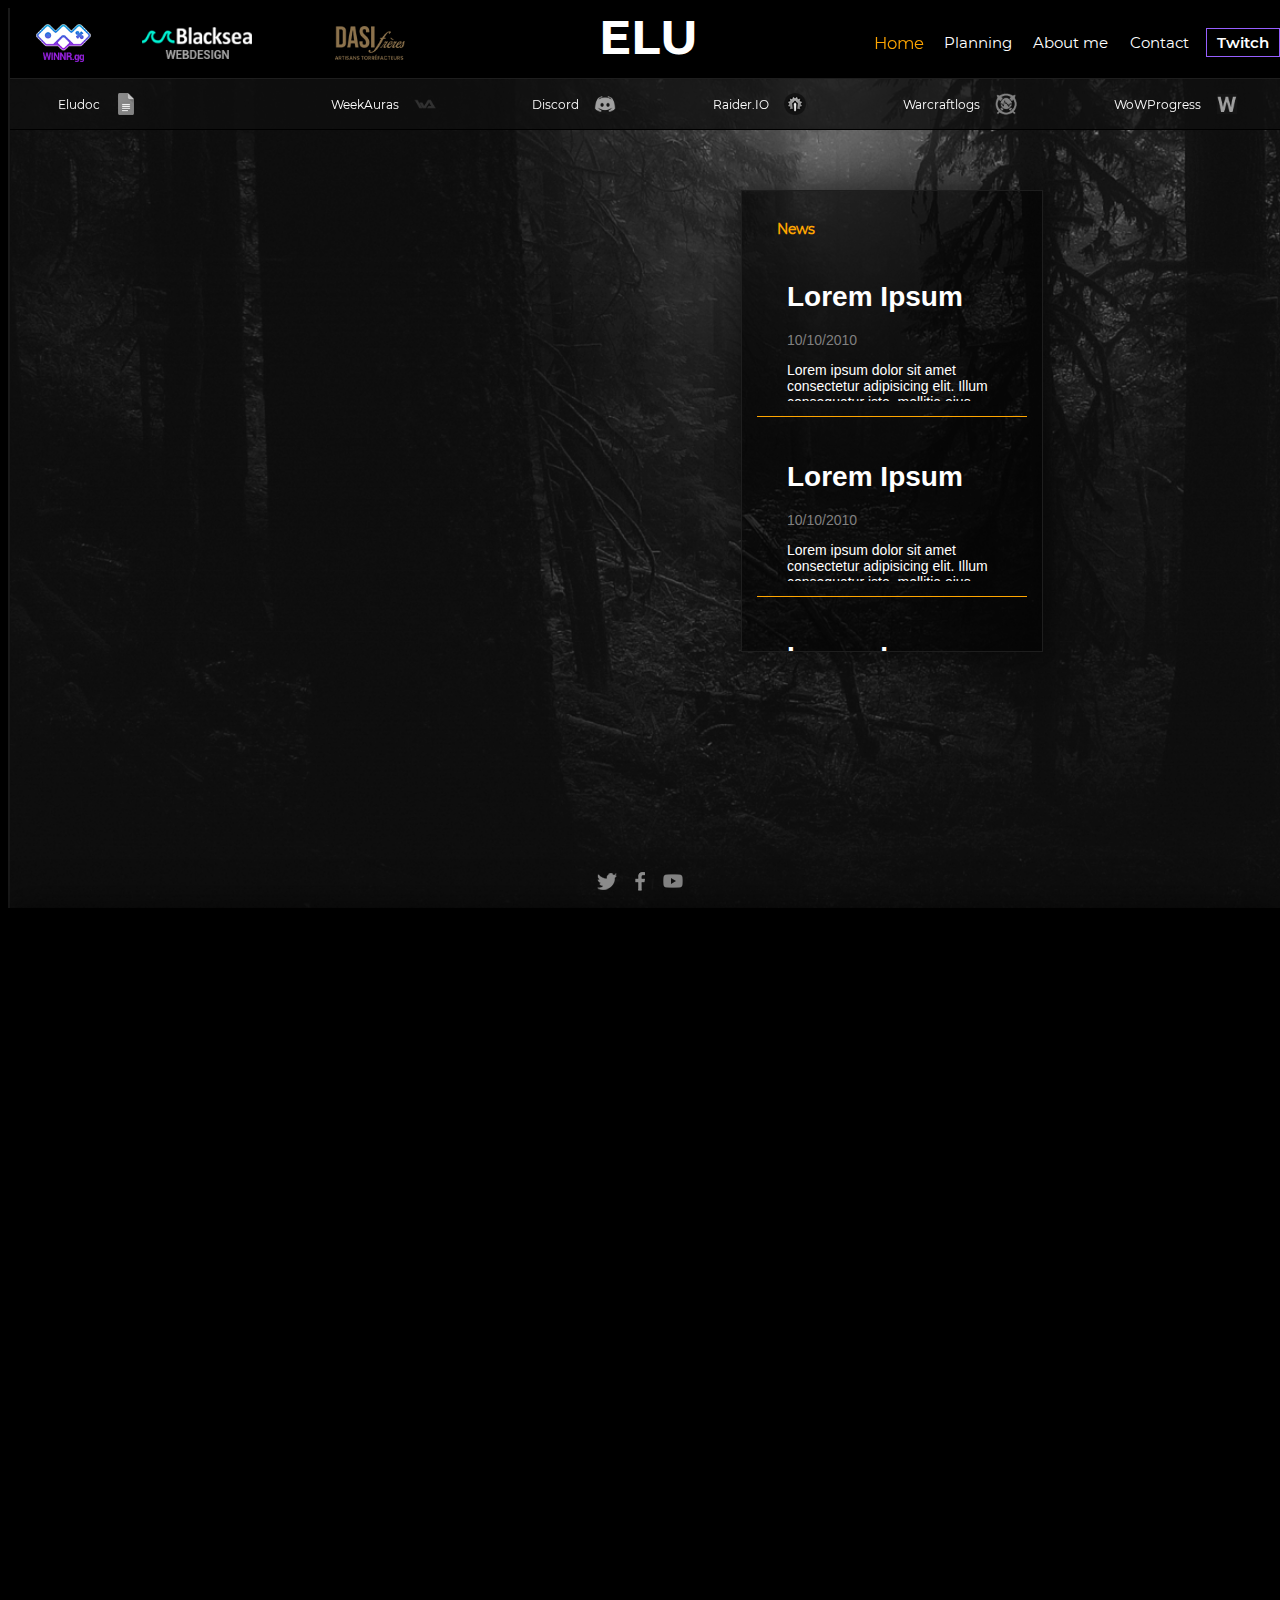
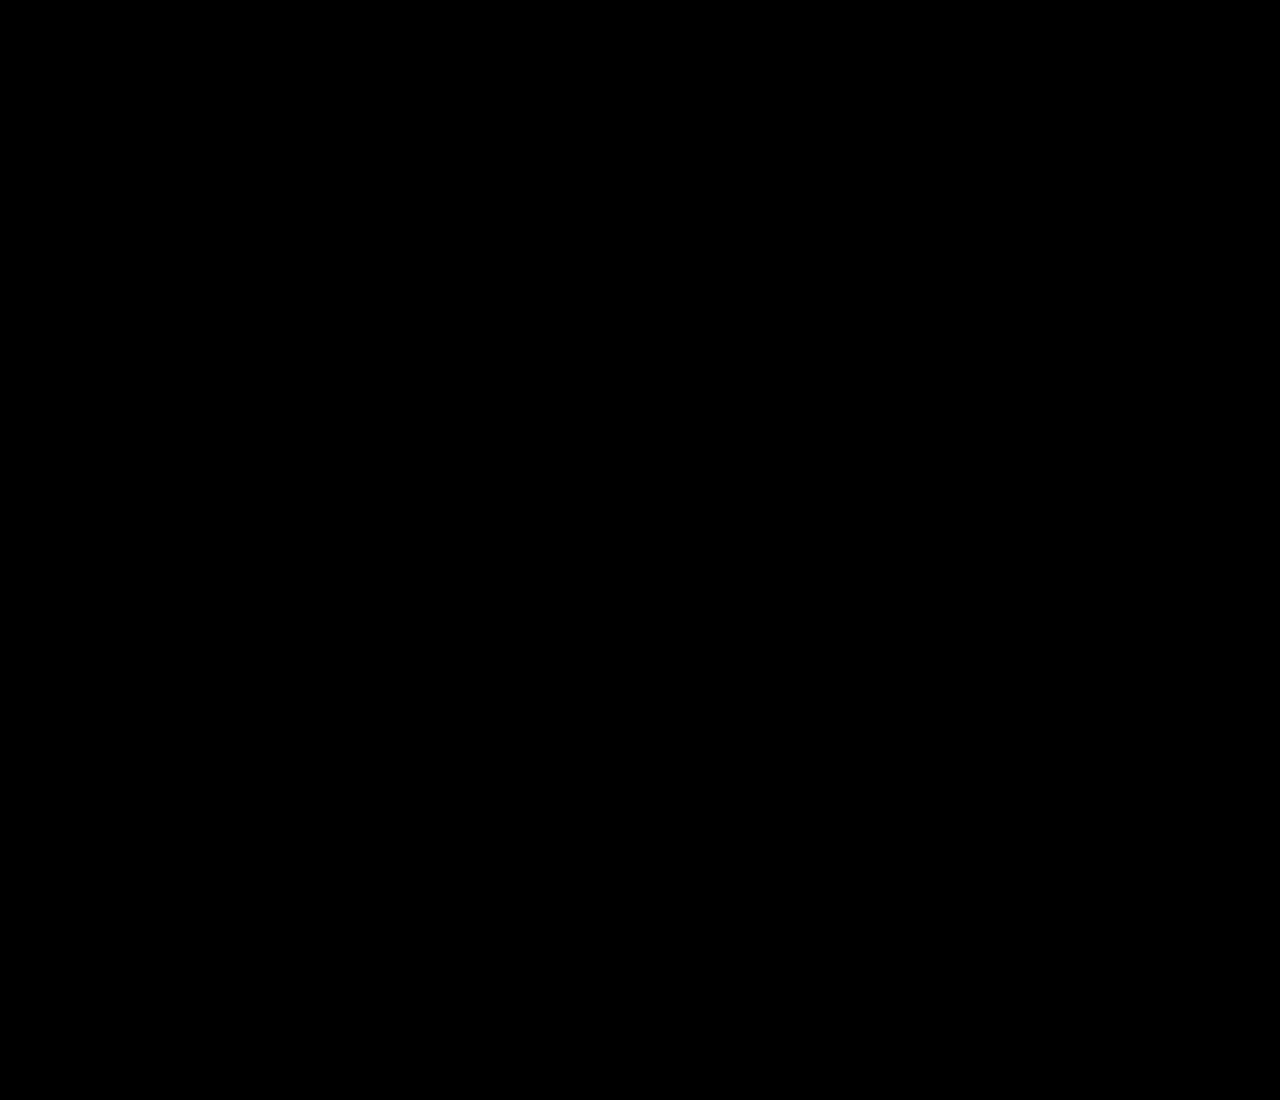
==== commit 758f2e19: "pushed" ====
--- a/index.html
+++ b/index.html
@@ -9,8 +9,8 @@
     <link rel="icon" href="ressources/favicon.png" />
     <script type="text/javascript" src="/index.js"></script>
 </head>
-<body id="home">
-    <main>
+<body>
+    <main id="home">
         <header>
             <div class="partenaire">
                 <ol class="align-items-center">
@@ -22,7 +22,7 @@
             <p style="color: white; font-size: 48px; margin: 0;">ELU</p>
             <nav class="right-nav">
                 <ol class="right-nav-ol">
-                    <a href="#home" class="link-style"><li class="li-right">Home</li></a>
+                    <a href="#home" class="link-style"><li class="li-right home-active">Home</li></a>
                     <a href="#planning" class="link-style"><li class="li-right">Planning</li></a>
                     <a href="#aboutme" class="link-style"><li class="li-right">About me</li></a>
                     <a href="#contact" class="link-style"><li class="li-right">Contact</li></a>
--- a/stylesheets/main.css
+++ b/stylesheets/main.css
@@ -31,6 +31,12 @@
 }
 
 /* line 29, ../sass/main.sass */
+.home-active {
+  transform: scale(1.1);
+  color: orange !important;
+}
+
+/* line 32, ../sass/main.sass */
 .logo {
   height: 130px;
   border-left: 1px solid dimgray;
@@ -41,17 +47,17 @@
   object-fit: contain;
 }
 
-/* line 37, ../sass/main.sass */
+/* line 40, ../sass/main.sass */
 .logo:hover {
   cursor: pointer;
 }
 
-/* line 40, ../sass/main.sass */
+/* line 43, ../sass/main.sass */
 .montserrat-bold {
   font-family: Montserrat-SemiBold, sans-serif;
 }
 
-/* line 43, ../sass/main.sass */
+/* line 46, ../sass/main.sass */
 .box-onglets {
   width: 100%;
   display: flex;
@@ -59,7 +65,7 @@
   border-top: 1px solid #1e1e1e;
 }
 
-/* line 49, ../sass/main.sass */
+/* line 52, ../sass/main.sass */
 main {
   margin: 0 auto;
   max-width: 1440px;
@@ -74,7 +80,7 @@
   position: relative;
 }
 
-/* line 62, ../sass/main.sass */
+/* line 65, ../sass/main.sass */
 .twitter {
   background-image: url("../ressources/twitter-grey.png");
   background-size: contain;
@@ -83,14 +89,14 @@
   width: 20px;
 }
 
-/* line 69, ../sass/main.sass */
+/* line 72, ../sass/main.sass */
 .twitter:hover {
   background-image: url("../ressources/twitter.png");
   cursor: pointer;
   transition: 0.5s;
 }
 
-/* line 74, ../sass/main.sass */
+/* line 77, ../sass/main.sass */
 .youtube {
   background-image: url("../ressources/youtube-grey.png");
   background-size: contain;
@@ -99,14 +105,14 @@
   width: 20px;
 }
 
-/* line 81, ../sass/main.sass */
+/* line 84, ../sass/main.sass */
 .youtube:hover {
   background-image: url("../ressources/youtube.png");
   cursor: pointer;
   transition: 0.5s;
 }
 
-/* line 87, ../sass/main.sass */
+/* line 90, ../sass/main.sass */
 .facebook {
   background-image: url("../ressources/fb-grey.png");
   background-size: contain;
@@ -116,14 +122,14 @@
   transition: 0.5s;
 }
 
-/* line 96, ../sass/main.sass */
+/* line 99, ../sass/main.sass */
 .facebook:hover {
   background-image: url("../ressources/fb.png");
   cursor: pointer;
   transition: 0.5s;
 }
 
-/* line 101, ../sass/main.sass */
+/* line 104, ../sass/main.sass */
 ol {
   display: flex;
   flex-direction: row;
@@ -134,19 +140,19 @@
   justify-content: space-around;
 }
 
-/* line 110, ../sass/main.sass */
+/* line 113, ../sass/main.sass */
 .follow {
   margin-right: 20px;
 }
 
-/* line 113, ../sass/main.sass */
+/* line 116, ../sass/main.sass */
 .follow-me {
   font-family: Montserrat-SemiBold, sans-serif;
   color: #818181;
   font-size: 15px;
 }
 
-/* line 118, ../sass/main.sass */
+/* line 121, ../sass/main.sass */
 header {
   width: 100%;
   display: flex;
@@ -156,7 +162,7 @@
   background-color: black;
 }
 
-/* line 126, ../sass/main.sass */
+/* line 129, ../sass/main.sass */
 .twitch-nav {
   color: #975fff;
   font-family: Montserrat-Semibold, sans-serif;
@@ -169,14 +175,14 @@
   padding-top: 4px;
   padding-bottom: 4px;
 }
-/* line 137, ../sass/main.sass */
+/* line 140, ../sass/main.sass */
 .twitch-nav:hover {
   background-color: #6441A4;
   color: black;
   cursor: pointer;
 }
 
-/* line 142, ../sass/main.sass */
+/* line 145, ../sass/main.sass */
 .left-nav {
   position: fixed;
   bottom: 1%;
@@ -188,18 +194,18 @@
   image-rendering: crisp-edges;
   z-index: 999;
 }
-/* line 152, ../sass/main.sass */
+/* line 155, ../sass/main.sass */
 .left-nav:hover {
   cursor: pointer;
 }
 
-/* line 155, ../sass/main.sass */
+/* line 158, ../sass/main.sass */
 .align-items-center {
   display: flex;
   align-items: center;
 }
 
-/* line 159, ../sass/main.sass */
+/* line 162, ../sass/main.sass */
 .news {
   padding: 15px;
   width: 270px;
@@ -213,24 +219,24 @@
   border: 1px solid #1e1e1e;
   transition: 1s;
 }
-/* line 171, ../sass/main.sass */
+/* line 174, ../sass/main.sass */
 .news:hover {
   border: 1px solid orange;
   box-shadow: 0 0 20px rgba(255, 187, 0, 0.2);
   transition: 1s;
 }
 
-/* line 176, ../sass/main.sass */
+/* line 179, ../sass/main.sass */
 .news::-webkit-scrollbar {
   display: none;
 }
 
-/* line 179, ../sass/main.sass */
+/* line 182, ../sass/main.sass */
 .news-article::-webkit-scrollbar {
   display: none;
 }
 
-/* line 182, ../sass/main.sass */
+/* line 185, ../sass/main.sass */
 .line-break {
   height: 1px;
   width: 100%;
@@ -239,12 +245,12 @@
   margin-bottom: 15px;
 }
 
-/* line 189, ../sass/main.sass */
+/* line 192, ../sass/main.sass */
 .date {
   color: gray;
 }
 
-/* line 191, ../sass/main.sass */
+/* line 194, ../sass/main.sass */
 .news-article {
   font-size: 14px;
   color: white;
@@ -262,12 +268,12 @@
   padding: 10px;
 }
 
-/* line 208, ../sass/main.sass */
+/* line 211, ../sass/main.sass */
 .titre-des-news {
   font-family: Montseerrat-SemiBold, sans-serif;
 }
 
-/* line 211, ../sass/main.sass */
+/* line 214, ../sass/main.sass */
 .titre-news {
   color: orange;
   font-size: 14px;
@@ -275,7 +281,7 @@
   margin-left: 20px;
 }
 
-/* line 217, ../sass/main.sass */
+/* line 220, ../sass/main.sass */
 .right-nav {
   color: white;
   font-family: Montserrat-Regular, sans-serif;
@@ -290,13 +296,13 @@
   margin-top: 20px;
 }
 
-/* line 230, ../sass/main.sass */
+/* line 233, ../sass/main.sass */
 .right-nav-ol {
   display: flex;
   align-items: center;
 }
 
-/* line 234, ../sass/main.sass */
+/* line 237, ../sass/main.sass */
 .li-right {
   white-space: nowrap;
   text-decoration: none;
@@ -306,7 +312,7 @@
   color: white;
 }
 
-/* line 242, ../sass/main.sass */
+/* line 245, ../sass/main.sass */
 .arrow {
   color: white;
   margin-right: 20px;
@@ -318,9 +324,10 @@
   padding-right: 7px;
   margin-top: 5px;
   margin-bottom: 5px;
-}
-
-/* line 254, ../sass/main.sass */
+  cursor: pointer;
+}
+
+/* line 258, ../sass/main.sass */
 .height-header-two {
   height: 60px;
   display: flex;
@@ -328,19 +335,19 @@
   box-shadow: 0 0 40px rgba(0, 0, 0, 0.6);
 }
 
-/* line 260, ../sass/main.sass */
+/* line 264, ../sass/main.sass */
 .border-gray {
   border-bottom: 1px solid #1e1e1e;
   border-top: 1px solid #1e1e1e;
 }
 
-/* line 264, ../sass/main.sass */
+/* line 268, ../sass/main.sass */
 .active {
   color: orange !important;
   font-family: Montserrat-SemiBold, sans-serif;
 }
 
-/* line 268, ../sass/main.sass */
+/* line 272, ../sass/main.sass */
 .ol-header-two {
   margin-left: 100px;
   display: flex;
@@ -348,27 +355,29 @@
   font-family: Montserrat-Regular, sans-serif;
 }
 
-/* line 274, ../sass/main.sass */
+/* line 278, ../sass/main.sass */
 .li-style-two {
   display: flex;
 }
 
-/* line 277, ../sass/main.sass */
+/* line 281, ../sass/main.sass */
 .link-style {
   color: white !important;
   text-decoration: none !important;
-}
-/* line 280, ../sass/main.sass */
+  cursor: pointer !important;
+}
+/* line 285, ../sass/main.sass */
 .link-style:visited {
   color: white !important;
   text-decoration: none !important;
-}
-
-/* line 284, ../sass/main.sass */
+  cursor: pointer !important;
+}
+
+/* line 290, ../sass/main.sass */
 .li-right:hover {
   transition: color 0.5s;
   color: orange;
-  cursor: pointer;
+  cursor: pointer !important;
 }
 
 /*.nav-absolute
@@ -388,7 +397,7 @@
  * margin-top: 10px
  * transition: 1s
  * visibility: hidden */
-/* line 306, ../sass/main.sass */
+/* line 312, ../sass/main.sass */
 .btn-nav-absolute {
   width: 5px;
   height: 5px;
@@ -398,14 +407,14 @@
   border: 1px solid orange;
   padding: 28px;
 }
-/* line 314, ../sass/main.sass */
+/* line 320, ../sass/main.sass */
 .btn-nav-absolute:hover {
   transition: 0.5s;
   cursor: pointer;
   background-image: url("../ressources/toggle-hover.png");
 }
 
-/* line 319, ../sass/main.sass */
+/* line 325, ../sass/main.sass */
 .li-menu {
   display: flex;
   align-items: center;
@@ -415,7 +424,7 @@
   font-family: Montserrat-Regular, sans-serif;
   font-size: 12px;
 }
-/* line 327, ../sass/main.sass */
+/* line 333, ../sass/main.sass */
 .li-menu:hover {
   filter: saturate(1);
   transition: 0.5s;
@@ -423,32 +432,32 @@
   cursor: pointer;
 }
 
-/* line 333, ../sass/main.sass */
+/* line 339, ../sass/main.sass */
 .saturate {
   margin-left: 15px;
   width: 22px;
 }
 
-/* line 337, ../sass/main.sass */
+/* line 343, ../sass/main.sass */
 .twitch-box {
   border: 1px solid #1e1e1e;
   box-shadow: 0 0 45px rgba(0, 0, 0, 0.6);
   transition: 1s;
   height: 100%;
 }
-/* line 342, ../sass/main.sass */
+/* line 348, ../sass/main.sass */
 .twitch-box:hover {
   border: 1px solid orange;
   box-shadow: 0 0 20px rgba(255, 187, 0, 0.2);
   transition: 1s;
 }
 
-/* line 347, ../sass/main.sass */
+/* line 353, ../sass/main.sass */
 .chat-twitch {
   flex-basis: 150px !important;
 }
 
-/* line 350, ../sass/main.sass */
+/* line 356, ../sass/main.sass */
 .mid-container {
   display: flex;
   flex-direction: row;
@@ -457,14 +466,14 @@
   margin-top: 60px;
 }
 
-/* line 357, ../sass/main.sass */
+/* line 363, ../sass/main.sass */
 .menu {
   display: flex;
   flex-direction: column;
   margin-left: 20px;
 }
 
-/* line 362, ../sass/main.sass */
+/* line 368, ../sass/main.sass */
 .partenaire {
   width: 33%;
   height: 70px;
@@ -474,7 +483,7 @@
   align-items: center;
 }
 
-/* line 370, ../sass/main.sass */
+/* line 376, ../sass/main.sass */
 .partenaire-img {
   width: 70px;
   margin-left: 10px;
@@ -482,30 +491,30 @@
   object-fit: contain;
 }
 
-/* line 376, ../sass/main.sass */
+/* line 382, ../sass/main.sass */
 .li-partenaire {
   display: flex;
   align-items: center;
   cursor: pointer;
 }
 
-/* line 381, ../sass/main.sass */
+/* line 387, ../sass/main.sass */
 .blacksea {
   width: 110px;
 }
 
-/* line 384, ../sass/main.sass */
+/* line 390, ../sass/main.sass */
 .win {
   width: 55px;
 }
 
-/* line 387, ../sass/main.sass */
+/* line 393, ../sass/main.sass */
 .onglets {
   background-color: rgba(15, 15, 15, 0.8);
   border-bottom: 1px solid black;
 }
 
-/* line 391, ../sass/main.sass */
+/* line 397, ../sass/main.sass */
 .about-me-contact-planning-home-arrow {
   width: 100%;
   height: 100%;
@@ -518,14 +527,14 @@
   margin: 0;
 }
 
-/* line 402, ../sass/main.sass */
+/* line 408, ../sass/main.sass */
 .nom-prenom {
   color: white;
   margin-left: 40px;
   font-size: 28px;
 }
 
-/* line 407, ../sass/main.sass */
+/* line 413, ../sass/main.sass */
 .box-about-me {
   position: absolute;
   left: 50%;
@@ -540,7 +549,7 @@
   box-shadow: 0 0 60px rgba(0, 0, 0, 0.6);
 }
 
-/* line 420, ../sass/main.sass */
+/* line 426, ../sass/main.sass */
 .description-about-me {
   color: white;
   font-size: 14px;
@@ -550,12 +559,12 @@
   letter-spacing: 0.5px;
 }
 
-/* line 428, ../sass/main.sass */
+/* line 434, ../sass/main.sass */
 .about-me-style {
   color: orange;
 }
 
-/* line 431, ../sass/main.sass */
+/* line 437, ../sass/main.sass */
 .contact {
   height: 100%;
   width: 100%;
@@ -564,7 +573,7 @@
   background-repeat: no-repeat;
 }
 
-/* line 438, ../sass/main.sass */
+/* line 444, ../sass/main.sass */
 input[type=text], select, textarea {
   width: 100%;
   padding: 12px;
@@ -578,7 +587,7 @@
   font-family: Arial, Helvetica, sans-serif;
 }
 
-/* line 452, ../sass/main.sass */
+/* line 458, ../sass/main.sass */
 input[type=submit] {
   background-color: black;
   color: white;
@@ -588,19 +597,19 @@
   font-family: Arial, Helvetica, sans-serif;
   border: 1px solid orange;
 }
-/* line 460, ../sass/main.sass */
+/* line 466, ../sass/main.sass */
 input[type=submit]:hover {
   background-color: orange;
   color: black;
 }
 
-/* line 466, ../sass/main.sass */
+/* line 472, ../sass/main.sass */
 input[type=submit]:hover {
   background-color: ora;
   font-family: Arial, Helvetica, sans-serif;
 }
 
-/* line 471, ../sass/main.sass */
+/* line 477, ../sass/main.sass */
 .container {
   box-shadow: 0 0 40px rgba(0, 0, 0, 0.6);
   border: 1px solid #1e1e1e;
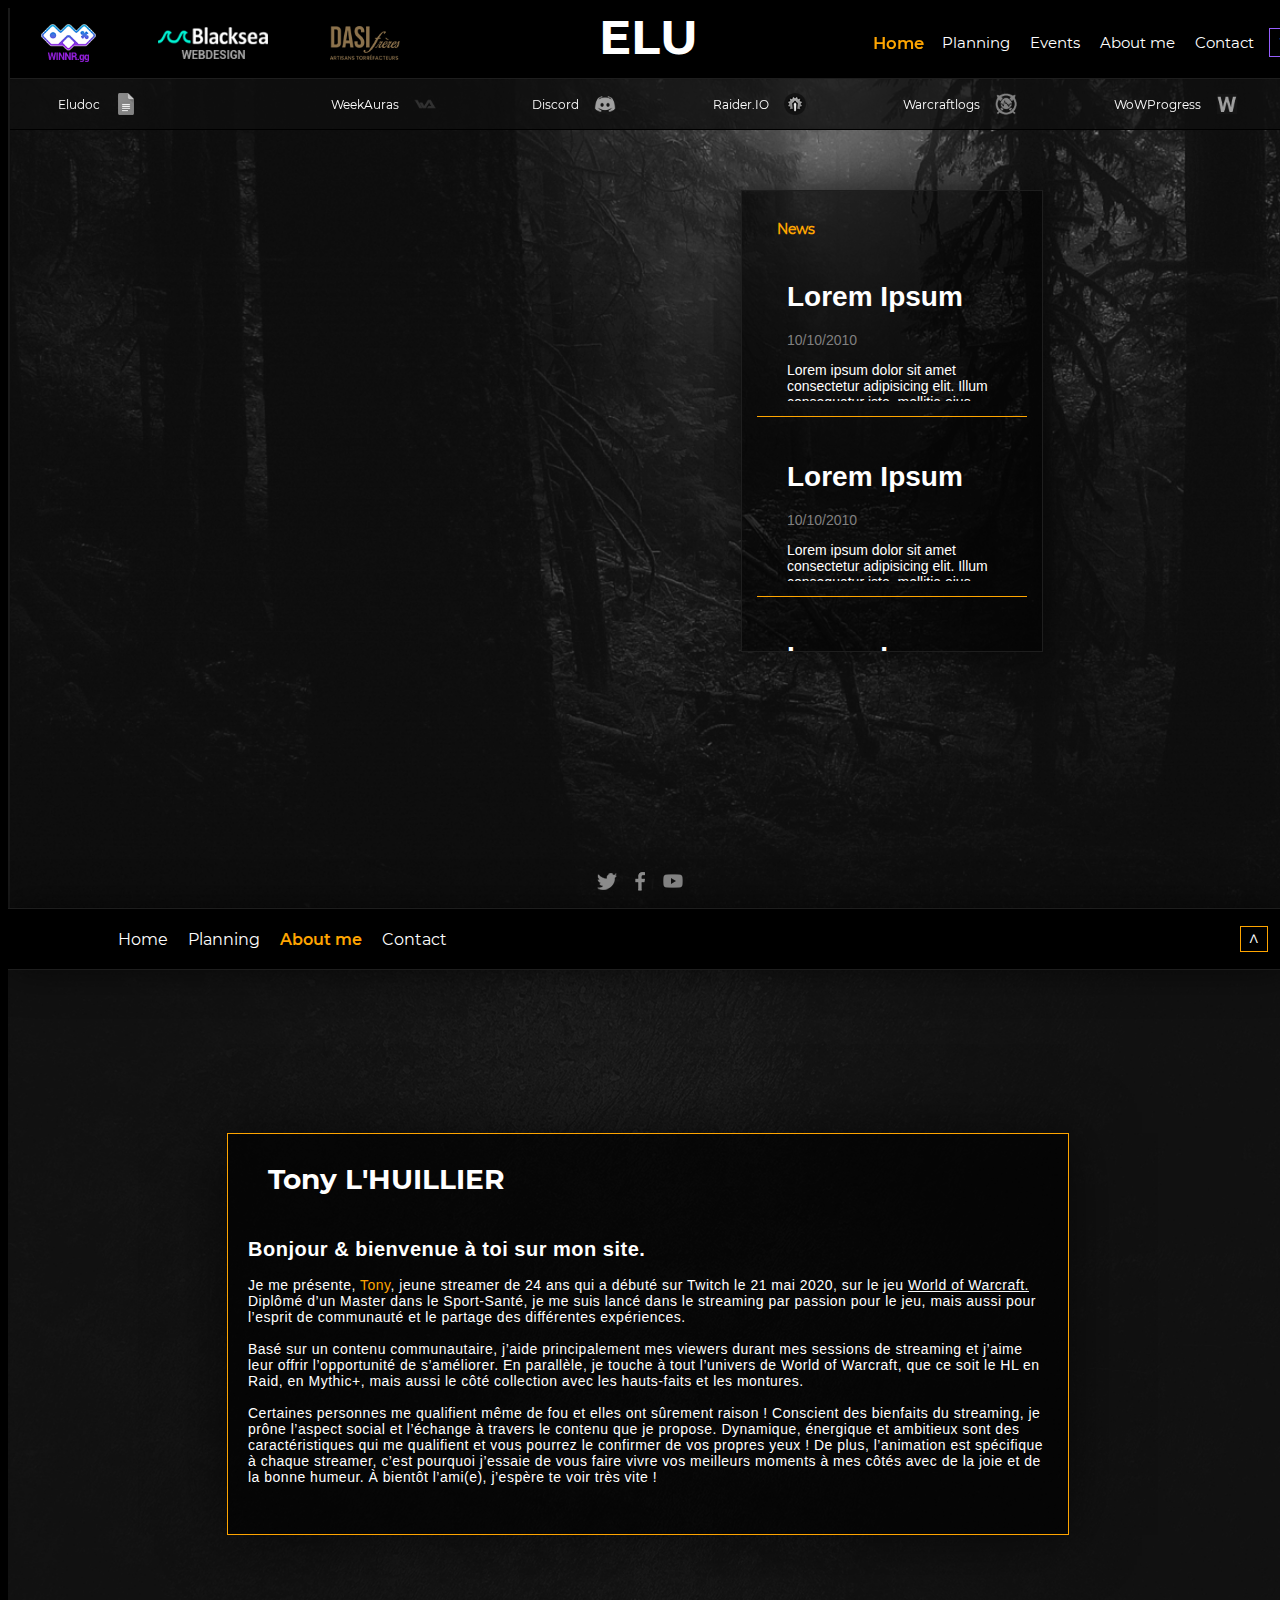
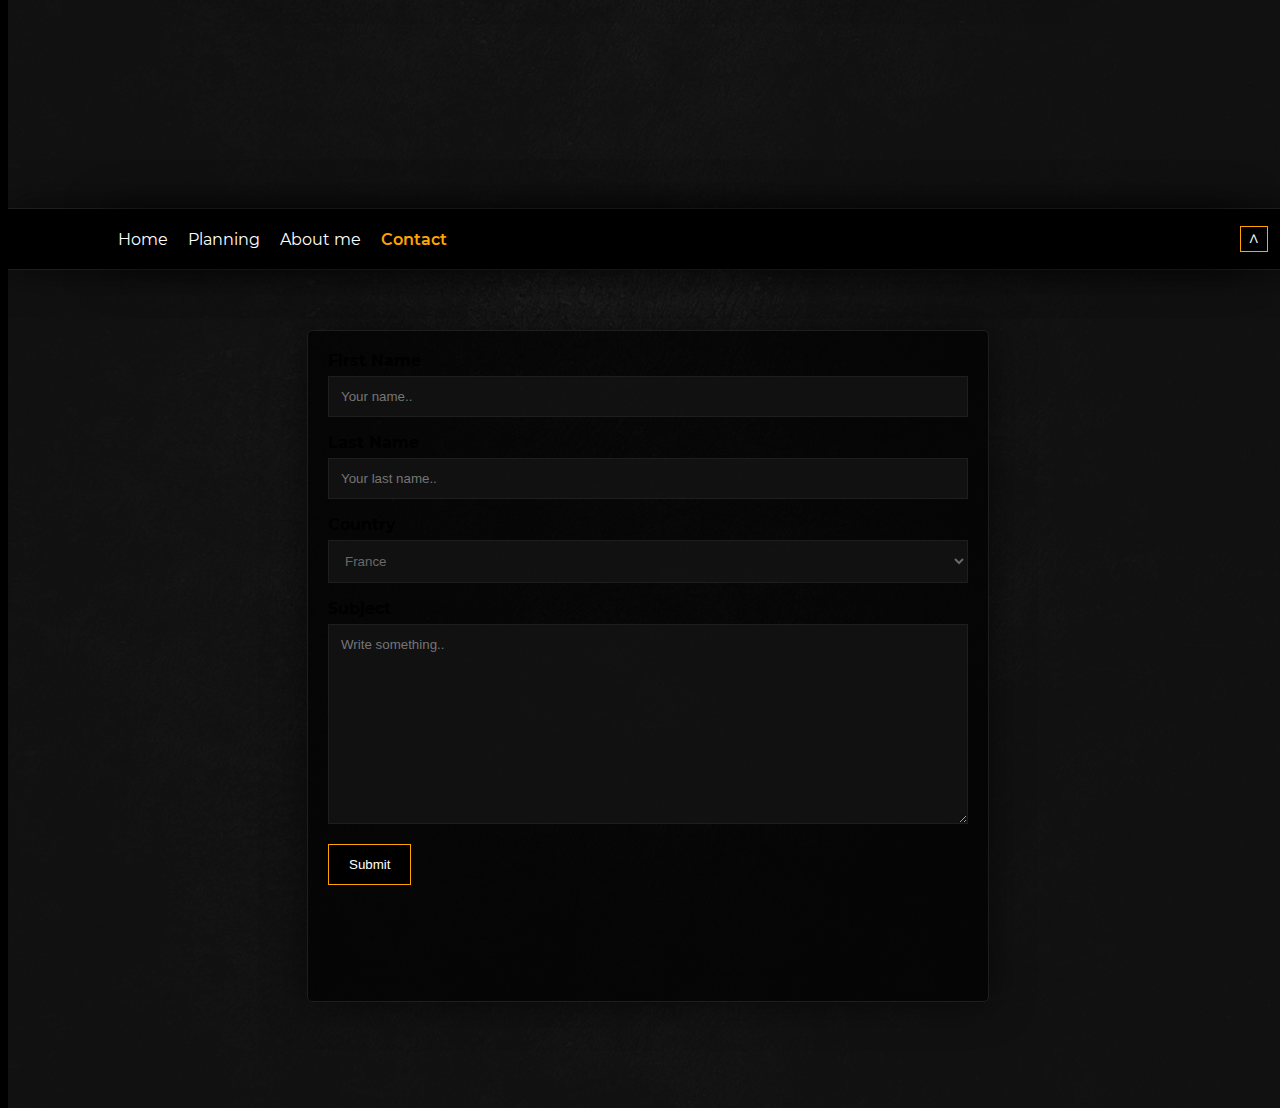
==== commit 54a1109b: "modifs elu" ====
--- a/index.html
+++ b/index.html
@@ -1,5 +1,5 @@
 <!DOCTYPE html>
-<html lang="fr">
+<html class="heightcent" lang="fr">
 <head>
     <meta charset="UTF-8">
     <meta http-equiv="X-UA-Compatible" content="IE=edge">
@@ -9,14 +9,14 @@
     <link rel="icon" href="ressources/favicon.png" />
     <script type="text/javascript" src="/index.js"></script>
 </head>
-<body>
-    <main id="home">
+<body class="heightcent">
+    <main id="home" class="heighcent">
         <header>
             <div class="partenaire">
                 <ol class="align-items-center">
                     <a href="https://winnr.gg/" class="link-style"><li class="li-partenaire"><img class="partenaire-img win" src="./ressources/win.png" alt=""></li></a>
                     <a href="mailto:ethtaylan@gmail.com" class="link-style"><li class="li-partenaire"><img class="partenaire-img blacksea" src="./ressources/blacksea.png" alt=""></li></a>
-                    <a href="https://www.dasifreres.com/" class="link-style"></a><li class="li-partenaire"><img class="partenaire-img dasi" src="./ressources/dasi.png" alt=""></li>
+                    <a href="https://www.dasifreres.com/" class="link-style"><li class="li-partenaire"><img class="partenaire-img dasi" src="./ressources/dasi.png" alt=""></li></a>
                 </ol>
             </div>
             <p style="color: white; font-size: 48px; margin: 0;">ELU</p>
@@ -24,6 +24,7 @@
                 <ol class="right-nav-ol">
                     <a href="#home" class="link-style"><li class="li-right home-active">Home</li></a>
                     <a href="#planning" class="link-style"><li class="li-right">Planning</li></a>
+                    <a href="events.html" class="link-style"><li class="li-right">Events</li></a>
                     <a href="#aboutme" class="link-style"><li class="li-right">About me</li></a>
                     <a href="#contact" class="link-style"><li class="li-right">Contact</li></a>
                     <a href="https://www.twitch.tv/elu_tw" class="link-style twitch-nav">Twitch</a>
--- a/stylesheets/main.css
+++ b/stylesheets/main.css
@@ -14,29 +14,33 @@
 html {
   margin: 0;
   background-color: black;
-  height: 100%;
+  height: auto;
   width: 100%;
   font-family: Montserrat-Bold, sans-serif;
   scroll-behavior: smooth;
-  overflow: hidden;
-}
-
-/* line 22, ../sass/main.sass */
+}
+
+/* line 21, ../sass/main.sass */
+.heightcent {
+  height: 100%;
+}
+
+/* line 24, ../sass/main.sass */
 body {
   background-image: url("../ressources/bg-body.png");
-  overflow: hidden;
   scroll-behavior: smooth;
-  height: 100%;
-  width: 100%;
-}
-
-/* line 29, ../sass/main.sass */
+  height: auto;
+  width: 100%;
+}
+
+/* line 30, ../sass/main.sass */
 .home-active {
   transform: scale(1.1);
   color: orange !important;
-}
-
-/* line 32, ../sass/main.sass */
+  font-family: Montserrat-SemiBold, sans-serif;
+}
+
+/* line 34, ../sass/main.sass */
 .logo {
   height: 130px;
   border-left: 1px solid dimgray;
@@ -47,17 +51,17 @@
   object-fit: contain;
 }
 
-/* line 40, ../sass/main.sass */
+/* line 42, ../sass/main.sass */
 .logo:hover {
   cursor: pointer;
 }
 
-/* line 43, ../sass/main.sass */
+/* line 45, ../sass/main.sass */
 .montserrat-bold {
   font-family: Montserrat-SemiBold, sans-serif;
 }
 
-/* line 46, ../sass/main.sass */
+/* line 48, ../sass/main.sass */
 .box-onglets {
   width: 100%;
   display: flex;
@@ -65,7 +69,7 @@
   border-top: 1px solid #1e1e1e;
 }
 
-/* line 52, ../sass/main.sass */
+/* line 54, ../sass/main.sass */
 main {
   margin: 0 auto;
   max-width: 1440px;
@@ -80,7 +84,7 @@
   position: relative;
 }
 
-/* line 65, ../sass/main.sass */
+/* line 67, ../sass/main.sass */
 .twitter {
   background-image: url("../ressources/twitter-grey.png");
   background-size: contain;
@@ -89,14 +93,14 @@
   width: 20px;
 }
 
-/* line 72, ../sass/main.sass */
+/* line 74, ../sass/main.sass */
 .twitter:hover {
   background-image: url("../ressources/twitter.png");
   cursor: pointer;
   transition: 0.5s;
 }
 
-/* line 77, ../sass/main.sass */
+/* line 79, ../sass/main.sass */
 .youtube {
   background-image: url("../ressources/youtube-grey.png");
   background-size: contain;
@@ -105,14 +109,14 @@
   width: 20px;
 }
 
-/* line 84, ../sass/main.sass */
+/* line 86, ../sass/main.sass */
 .youtube:hover {
   background-image: url("../ressources/youtube.png");
   cursor: pointer;
   transition: 0.5s;
 }
 
-/* line 90, ../sass/main.sass */
+/* line 92, ../sass/main.sass */
 .facebook {
   background-image: url("../ressources/fb-grey.png");
   background-size: contain;
@@ -122,14 +126,14 @@
   transition: 0.5s;
 }
 
-/* line 99, ../sass/main.sass */
+/* line 101, ../sass/main.sass */
 .facebook:hover {
   background-image: url("../ressources/fb.png");
   cursor: pointer;
   transition: 0.5s;
 }
 
-/* line 104, ../sass/main.sass */
+/* line 106, ../sass/main.sass */
 ol {
   display: flex;
   flex-direction: row;
@@ -140,19 +144,19 @@
   justify-content: space-around;
 }
 
-/* line 113, ../sass/main.sass */
+/* line 115, ../sass/main.sass */
 .follow {
   margin-right: 20px;
 }
 
-/* line 116, ../sass/main.sass */
+/* line 118, ../sass/main.sass */
 .follow-me {
   font-family: Montserrat-SemiBold, sans-serif;
   color: #818181;
   font-size: 15px;
 }
 
-/* line 121, ../sass/main.sass */
+/* line 123, ../sass/main.sass */
 header {
   width: 100%;
   display: flex;
@@ -162,7 +166,7 @@
   background-color: black;
 }
 
-/* line 129, ../sass/main.sass */
+/* line 131, ../sass/main.sass */
 .twitch-nav {
   color: #975fff;
   font-family: Montserrat-Semibold, sans-serif;
@@ -175,14 +179,14 @@
   padding-top: 4px;
   padding-bottom: 4px;
 }
-/* line 140, ../sass/main.sass */
+/* line 142, ../sass/main.sass */
 .twitch-nav:hover {
   background-color: #6441A4;
   color: black;
   cursor: pointer;
 }
 
-/* line 145, ../sass/main.sass */
+/* line 147, ../sass/main.sass */
 .left-nav {
   position: fixed;
   bottom: 1%;
@@ -194,18 +198,18 @@
   image-rendering: crisp-edges;
   z-index: 999;
 }
-/* line 155, ../sass/main.sass */
+/* line 157, ../sass/main.sass */
 .left-nav:hover {
   cursor: pointer;
 }
 
-/* line 158, ../sass/main.sass */
+/* line 160, ../sass/main.sass */
 .align-items-center {
   display: flex;
   align-items: center;
 }
 
-/* line 162, ../sass/main.sass */
+/* line 164, ../sass/main.sass */
 .news {
   padding: 15px;
   width: 270px;
@@ -219,24 +223,24 @@
   border: 1px solid #1e1e1e;
   transition: 1s;
 }
-/* line 174, ../sass/main.sass */
+/* line 176, ../sass/main.sass */
 .news:hover {
   border: 1px solid orange;
   box-shadow: 0 0 20px rgba(255, 187, 0, 0.2);
   transition: 1s;
 }
 
-/* line 179, ../sass/main.sass */
+/* line 181, ../sass/main.sass */
 .news::-webkit-scrollbar {
   display: none;
 }
 
-/* line 182, ../sass/main.sass */
+/* line 184, ../sass/main.sass */
 .news-article::-webkit-scrollbar {
   display: none;
 }
 
-/* line 185, ../sass/main.sass */
+/* line 187, ../sass/main.sass */
 .line-break {
   height: 1px;
   width: 100%;
@@ -245,12 +249,12 @@
   margin-bottom: 15px;
 }
 
-/* line 192, ../sass/main.sass */
+/* line 194, ../sass/main.sass */
 .date {
   color: gray;
 }
 
-/* line 194, ../sass/main.sass */
+/* line 196, ../sass/main.sass */
 .news-article {
   font-size: 14px;
   color: white;
@@ -268,12 +272,12 @@
   padding: 10px;
 }
 
-/* line 211, ../sass/main.sass */
+/* line 213, ../sass/main.sass */
 .titre-des-news {
   font-family: Montseerrat-SemiBold, sans-serif;
 }
 
-/* line 214, ../sass/main.sass */
+/* line 216, ../sass/main.sass */
 .titre-news {
   color: orange;
   font-size: 14px;
@@ -281,7 +285,7 @@
   margin-left: 20px;
 }
 
-/* line 220, ../sass/main.sass */
+/* line 222, ../sass/main.sass */
 .right-nav {
   color: white;
   font-family: Montserrat-Regular, sans-serif;
@@ -296,13 +300,13 @@
   margin-top: 20px;
 }
 
-/* line 233, ../sass/main.sass */
+/* line 235, ../sass/main.sass */
 .right-nav-ol {
   display: flex;
   align-items: center;
 }
 
-/* line 237, ../sass/main.sass */
+/* line 239, ../sass/main.sass */
 .li-right {
   white-space: nowrap;
   text-decoration: none;
@@ -312,7 +316,7 @@
   color: white;
 }
 
-/* line 245, ../sass/main.sass */
+/* line 247, ../sass/main.sass */
 .arrow {
   color: white;
   margin-right: 20px;
@@ -327,7 +331,7 @@
   cursor: pointer;
 }
 
-/* line 258, ../sass/main.sass */
+/* line 260, ../sass/main.sass */
 .height-header-two {
   height: 60px;
   display: flex;
@@ -335,19 +339,19 @@
   box-shadow: 0 0 40px rgba(0, 0, 0, 0.6);
 }
 
-/* line 264, ../sass/main.sass */
+/* line 266, ../sass/main.sass */
 .border-gray {
   border-bottom: 1px solid #1e1e1e;
   border-top: 1px solid #1e1e1e;
 }
 
-/* line 268, ../sass/main.sass */
+/* line 270, ../sass/main.sass */
 .active {
   color: orange !important;
   font-family: Montserrat-SemiBold, sans-serif;
 }
 
-/* line 272, ../sass/main.sass */
+/* line 274, ../sass/main.sass */
 .ol-header-two {
   margin-left: 100px;
   display: flex;
@@ -355,25 +359,25 @@
   font-family: Montserrat-Regular, sans-serif;
 }
 
-/* line 278, ../sass/main.sass */
+/* line 280, ../sass/main.sass */
 .li-style-two {
   display: flex;
 }
 
-/* line 281, ../sass/main.sass */
+/* line 283, ../sass/main.sass */
 .link-style {
   color: white !important;
   text-decoration: none !important;
   cursor: pointer !important;
 }
-/* line 285, ../sass/main.sass */
+/* line 287, ../sass/main.sass */
 .link-style:visited {
   color: white !important;
   text-decoration: none !important;
   cursor: pointer !important;
 }
 
-/* line 290, ../sass/main.sass */
+/* line 292, ../sass/main.sass */
 .li-right:hover {
   transition: color 0.5s;
   color: orange;
@@ -397,7 +401,7 @@
  * margin-top: 10px
  * transition: 1s
  * visibility: hidden */
-/* line 312, ../sass/main.sass */
+/* line 314, ../sass/main.sass */
 .btn-nav-absolute {
   width: 5px;
   height: 5px;
@@ -407,14 +411,14 @@
   border: 1px solid orange;
   padding: 28px;
 }
-/* line 320, ../sass/main.sass */
+/* line 322, ../sass/main.sass */
 .btn-nav-absolute:hover {
   transition: 0.5s;
   cursor: pointer;
   background-image: url("../ressources/toggle-hover.png");
 }
 
-/* line 325, ../sass/main.sass */
+/* line 327, ../sass/main.sass */
 .li-menu {
   display: flex;
   align-items: center;
@@ -424,7 +428,7 @@
   font-family: Montserrat-Regular, sans-serif;
   font-size: 12px;
 }
-/* line 333, ../sass/main.sass */
+/* line 335, ../sass/main.sass */
 .li-menu:hover {
   filter: saturate(1);
   transition: 0.5s;
@@ -432,32 +436,32 @@
   cursor: pointer;
 }
 
-/* line 339, ../sass/main.sass */
+/* line 341, ../sass/main.sass */
 .saturate {
   margin-left: 15px;
   width: 22px;
 }
 
-/* line 343, ../sass/main.sass */
+/* line 345, ../sass/main.sass */
 .twitch-box {
   border: 1px solid #1e1e1e;
   box-shadow: 0 0 45px rgba(0, 0, 0, 0.6);
   transition: 1s;
   height: 100%;
 }
-/* line 348, ../sass/main.sass */
+/* line 350, ../sass/main.sass */
 .twitch-box:hover {
   border: 1px solid orange;
   box-shadow: 0 0 20px rgba(255, 187, 0, 0.2);
   transition: 1s;
 }
 
-/* line 353, ../sass/main.sass */
+/* line 355, ../sass/main.sass */
 .chat-twitch {
   flex-basis: 150px !important;
 }
 
-/* line 356, ../sass/main.sass */
+/* line 358, ../sass/main.sass */
 .mid-container {
   display: flex;
   flex-direction: row;
@@ -466,14 +470,14 @@
   margin-top: 60px;
 }
 
-/* line 363, ../sass/main.sass */
+/* line 365, ../sass/main.sass */
 .menu {
   display: flex;
   flex-direction: column;
   margin-left: 20px;
 }
 
-/* line 368, ../sass/main.sass */
+/* line 370, ../sass/main.sass */
 .partenaire {
   width: 33%;
   height: 70px;
@@ -483,7 +487,7 @@
   align-items: center;
 }
 
-/* line 376, ../sass/main.sass */
+/* line 378, ../sass/main.sass */
 .partenaire-img {
   width: 70px;
   margin-left: 10px;
@@ -491,30 +495,30 @@
   object-fit: contain;
 }
 
-/* line 382, ../sass/main.sass */
+/* line 384, ../sass/main.sass */
 .li-partenaire {
   display: flex;
   align-items: center;
   cursor: pointer;
 }
 
-/* line 387, ../sass/main.sass */
+/* line 389, ../sass/main.sass */
 .blacksea {
   width: 110px;
 }
 
-/* line 390, ../sass/main.sass */
+/* line 392, ../sass/main.sass */
 .win {
   width: 55px;
 }
 
-/* line 393, ../sass/main.sass */
+/* line 395, ../sass/main.sass */
 .onglets {
   background-color: rgba(15, 15, 15, 0.8);
   border-bottom: 1px solid black;
 }
 
-/* line 397, ../sass/main.sass */
+/* line 399, ../sass/main.sass */
 .about-me-contact-planning-home-arrow {
   width: 100%;
   height: 100%;
@@ -527,14 +531,14 @@
   margin: 0;
 }
 
-/* line 408, ../sass/main.sass */
+/* line 410, ../sass/main.sass */
 .nom-prenom {
   color: white;
   margin-left: 40px;
   font-size: 28px;
 }
 
-/* line 413, ../sass/main.sass */
+/* line 415, ../sass/main.sass */
 .box-about-me {
   position: absolute;
   left: 50%;
@@ -549,7 +553,7 @@
   box-shadow: 0 0 60px rgba(0, 0, 0, 0.6);
 }
 
-/* line 426, ../sass/main.sass */
+/* line 428, ../sass/main.sass */
 .description-about-me {
   color: white;
   font-size: 14px;
@@ -559,12 +563,12 @@
   letter-spacing: 0.5px;
 }
 
-/* line 434, ../sass/main.sass */
+/* line 436, ../sass/main.sass */
 .about-me-style {
   color: orange;
 }
 
-/* line 437, ../sass/main.sass */
+/* line 439, ../sass/main.sass */
 .contact {
   height: 100%;
   width: 100%;
@@ -573,7 +577,7 @@
   background-repeat: no-repeat;
 }
 
-/* line 444, ../sass/main.sass */
+/* line 446, ../sass/main.sass */
 input[type=text], select, textarea {
   width: 100%;
   padding: 12px;
@@ -587,7 +591,7 @@
   font-family: Arial, Helvetica, sans-serif;
 }
 
-/* line 458, ../sass/main.sass */
+/* line 460, ../sass/main.sass */
 input[type=submit] {
   background-color: black;
   color: white;
@@ -597,19 +601,19 @@
   font-family: Arial, Helvetica, sans-serif;
   border: 1px solid orange;
 }
-/* line 466, ../sass/main.sass */
+/* line 468, ../sass/main.sass */
 input[type=submit]:hover {
   background-color: orange;
   color: black;
 }
 
-/* line 472, ../sass/main.sass */
+/* line 474, ../sass/main.sass */
 input[type=submit]:hover {
   background-color: ora;
   font-family: Arial, Helvetica, sans-serif;
 }
 
-/* line 477, ../sass/main.sass */
+/* line 479, ../sass/main.sass */
 .container {
   box-shadow: 0 0 40px rgba(0, 0, 0, 0.6);
   border: 1px solid #1e1e1e;
@@ -621,3 +625,19 @@
   margin: 0 auto;
   margin-top: 60px;
 }
+
+/* line 489, ../sass/main.sass */
+.center-div {
+  font-family: Montserrat-Regular;
+  text-shadow: 0 0 5px black;
+  width: 90%;
+  justify-content: space-between;
+  margin: 0 auto;
+}
+
+/* line 495, ../sass/main.sass */
+.align {
+  display: flex;
+  flex-direction: row;
+  align-items: center;
+}
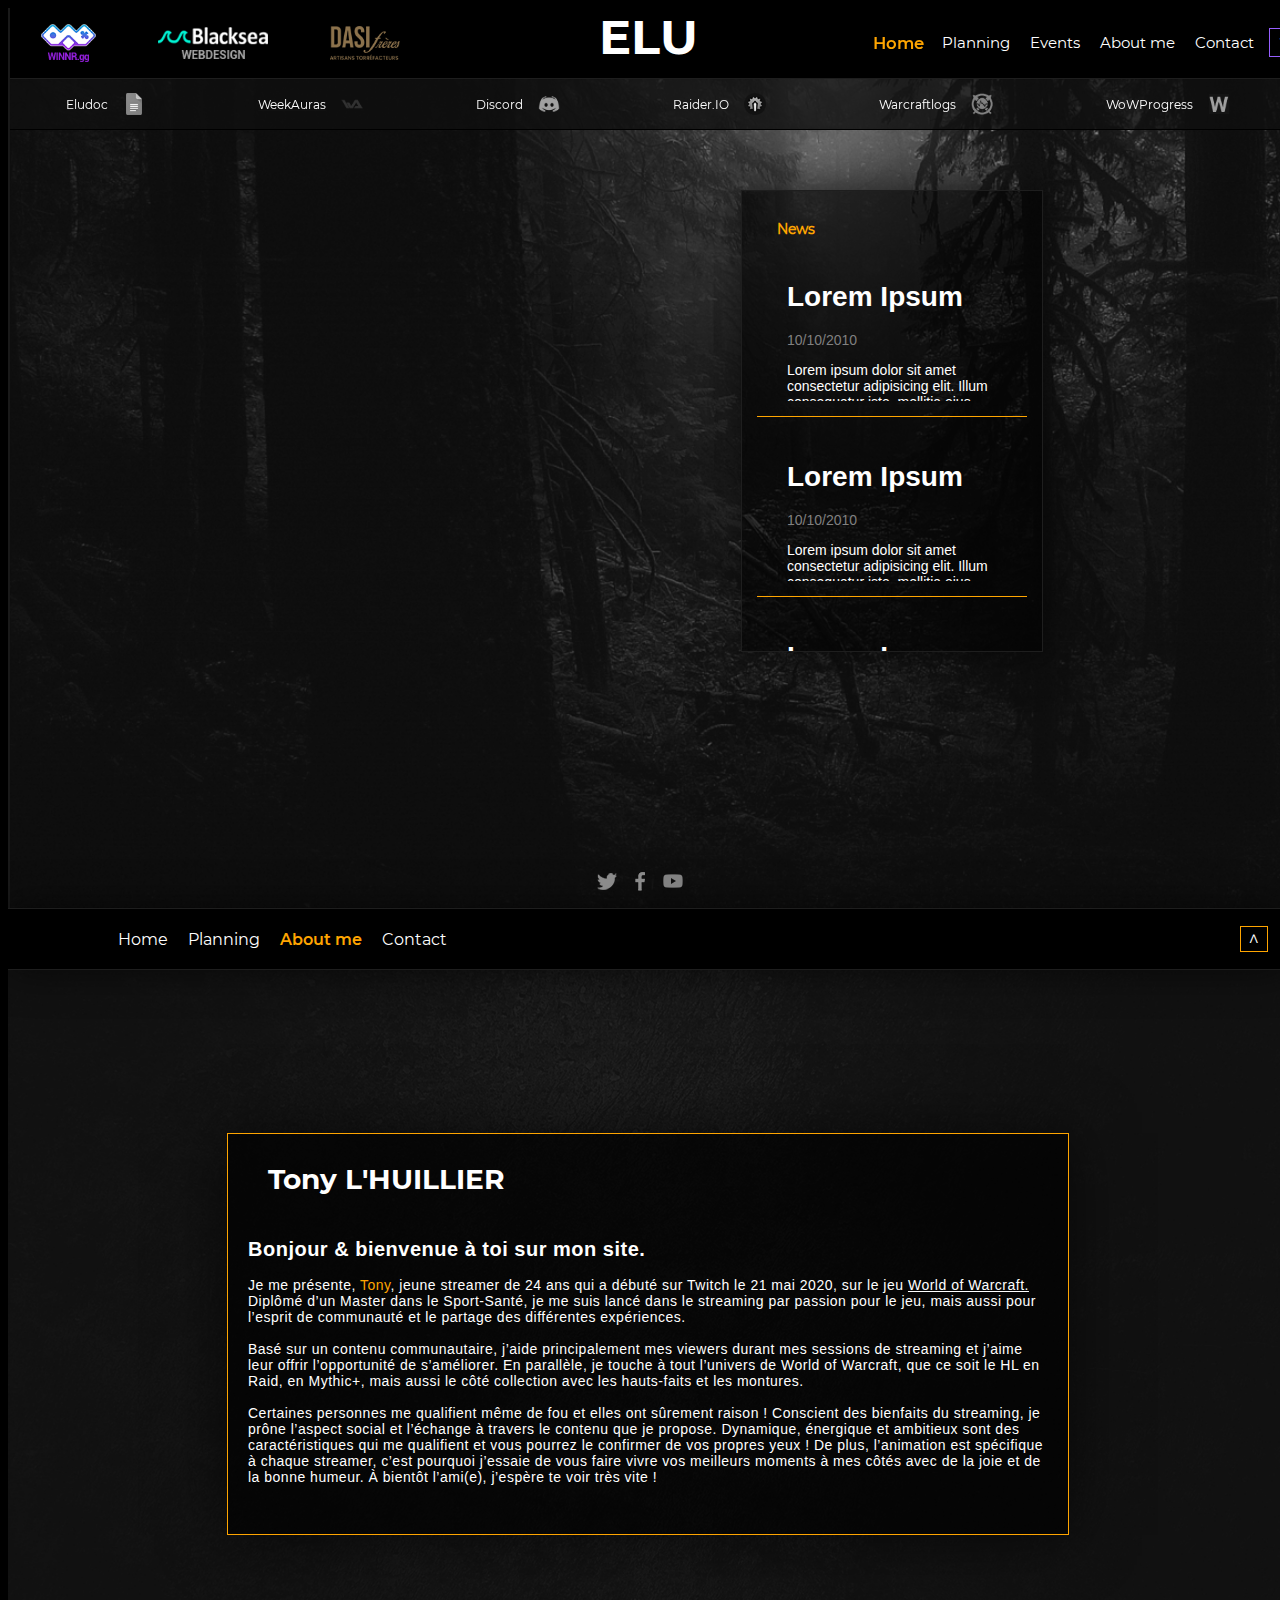
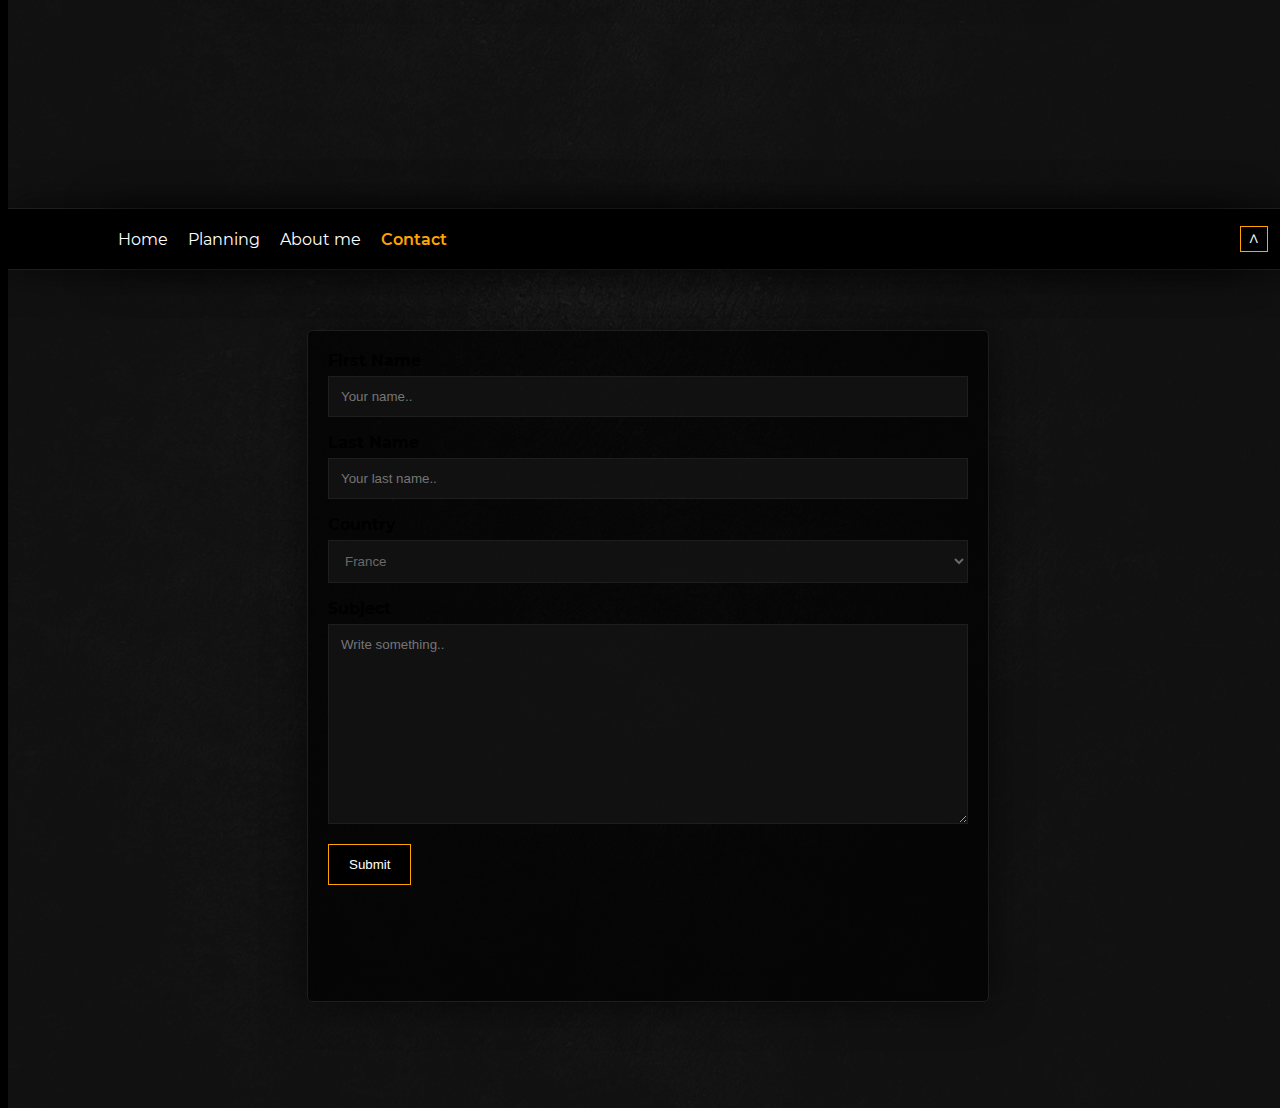
==== commit b67d6987: "pastebin" ====
--- a/index.html
+++ b/index.html
@@ -34,7 +34,7 @@
         <div class="box-onglets">
             <ol class="onglets">
                 <a href="https://docs.google.com/spreadsheets/d/1bM3D1x54lo8ceRWNdFn_Fpv0dGP2S0LI5xvj3HneFYw/edit#gid=616406638" class="link-style"><li class="li-menu">Eludoc<img class="saturate" src="./ressources/gdoc.png" alt=""></li></a>
-                <a href="https://wago.io/weakauras" class="linkstyle"></a><li class="li-menu">WeekAuras<img class="saturate" src="./ressources/weekauras.png" alt=""></li>
+                <a href="https://pastebin.com/u/Eluween" class="linkstyle"><li class="li-menu">WeekAuras<img class="saturate" src="./ressources/weekauras.png" alt=""></li></a>
                 <a href="https://discord.gg/TmuKYvyVs8" class="link-style"><li class="li-menu">Discord<img class="saturate" src="./ressources/discord-logo.png" alt=""></li></a>
                 <a href="https://raider.io/characters/eu/hyjal/Eluween" class="link-style"><li class="li-menu">Raider.IO<img class="saturate" src="./ressources/raiderio.png" alt=""></li></a>
                 <a href="https://www.warcraftlogs.com/character/eu/hyjal/eluween" class="link-style"><li class="li-menu">Warcraftlogs<img class="saturate" src="./ressources/wclogs.png" alt=""></li></a>
